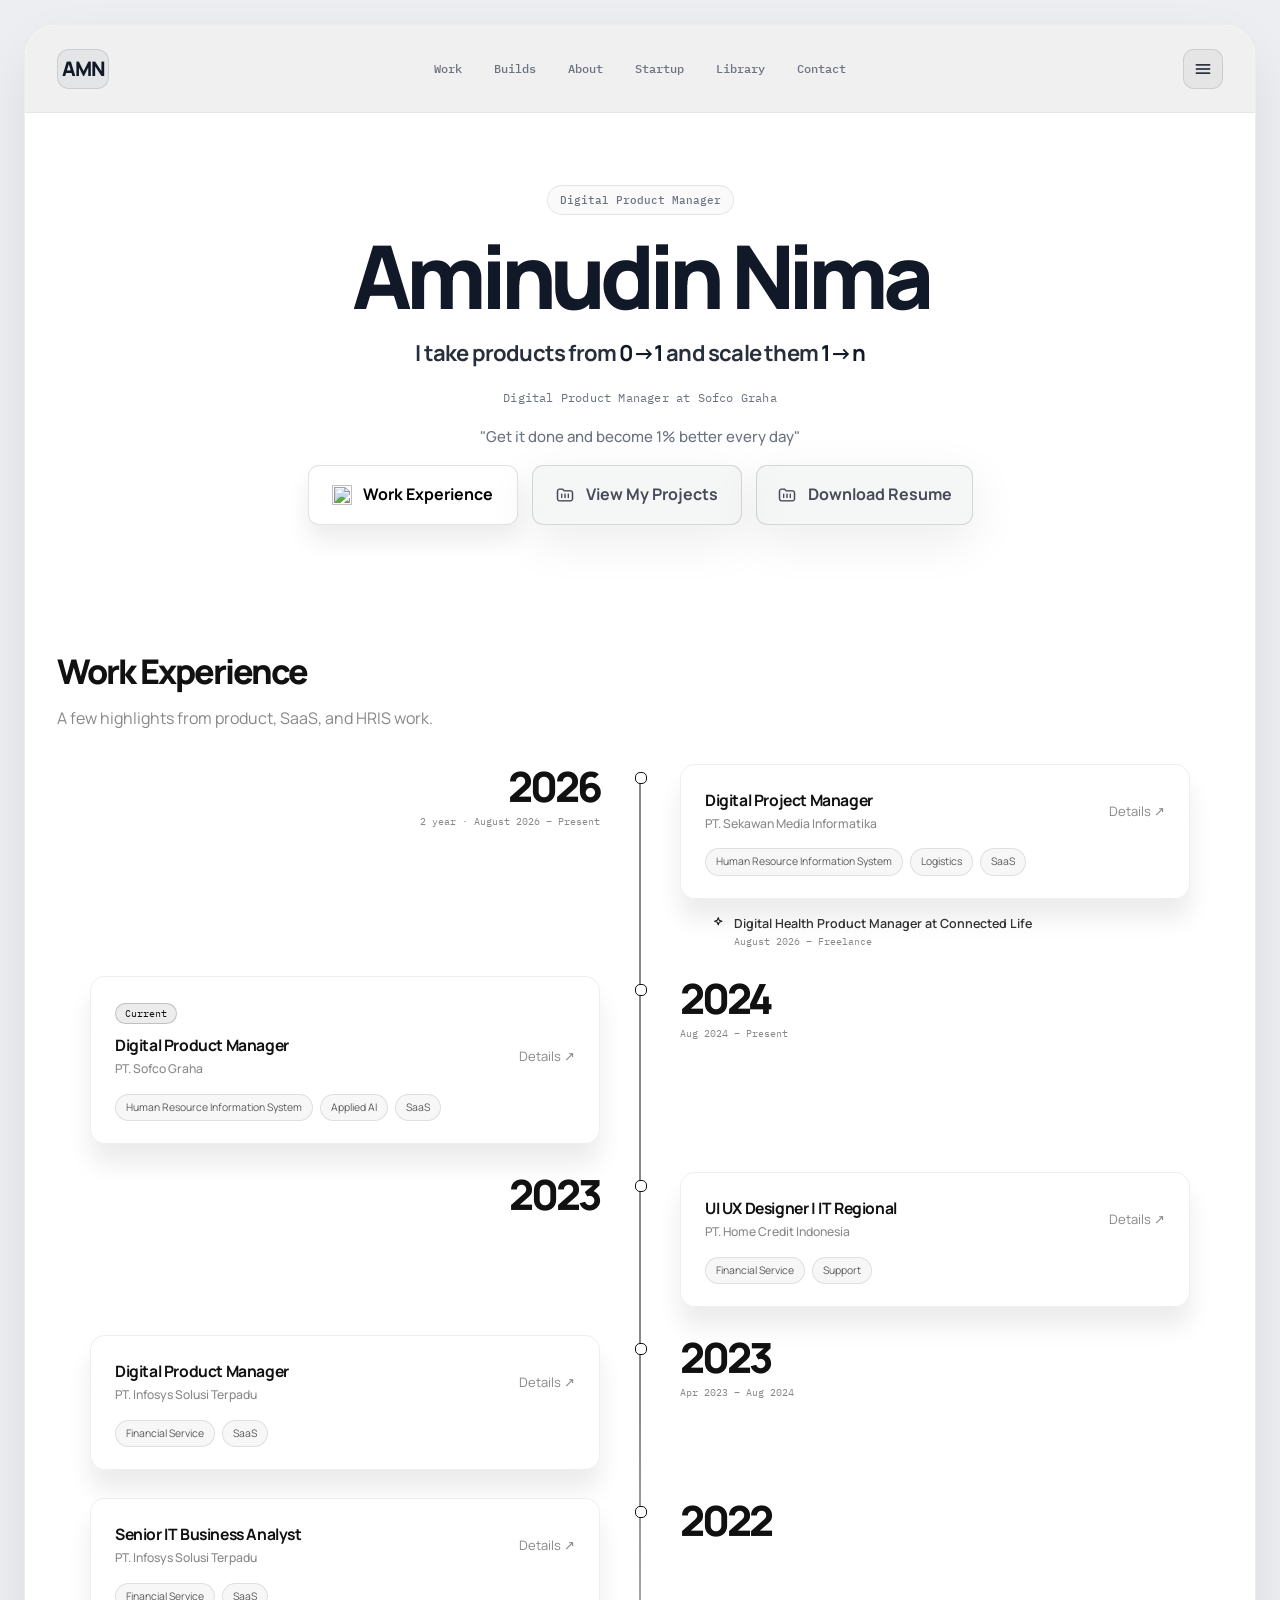
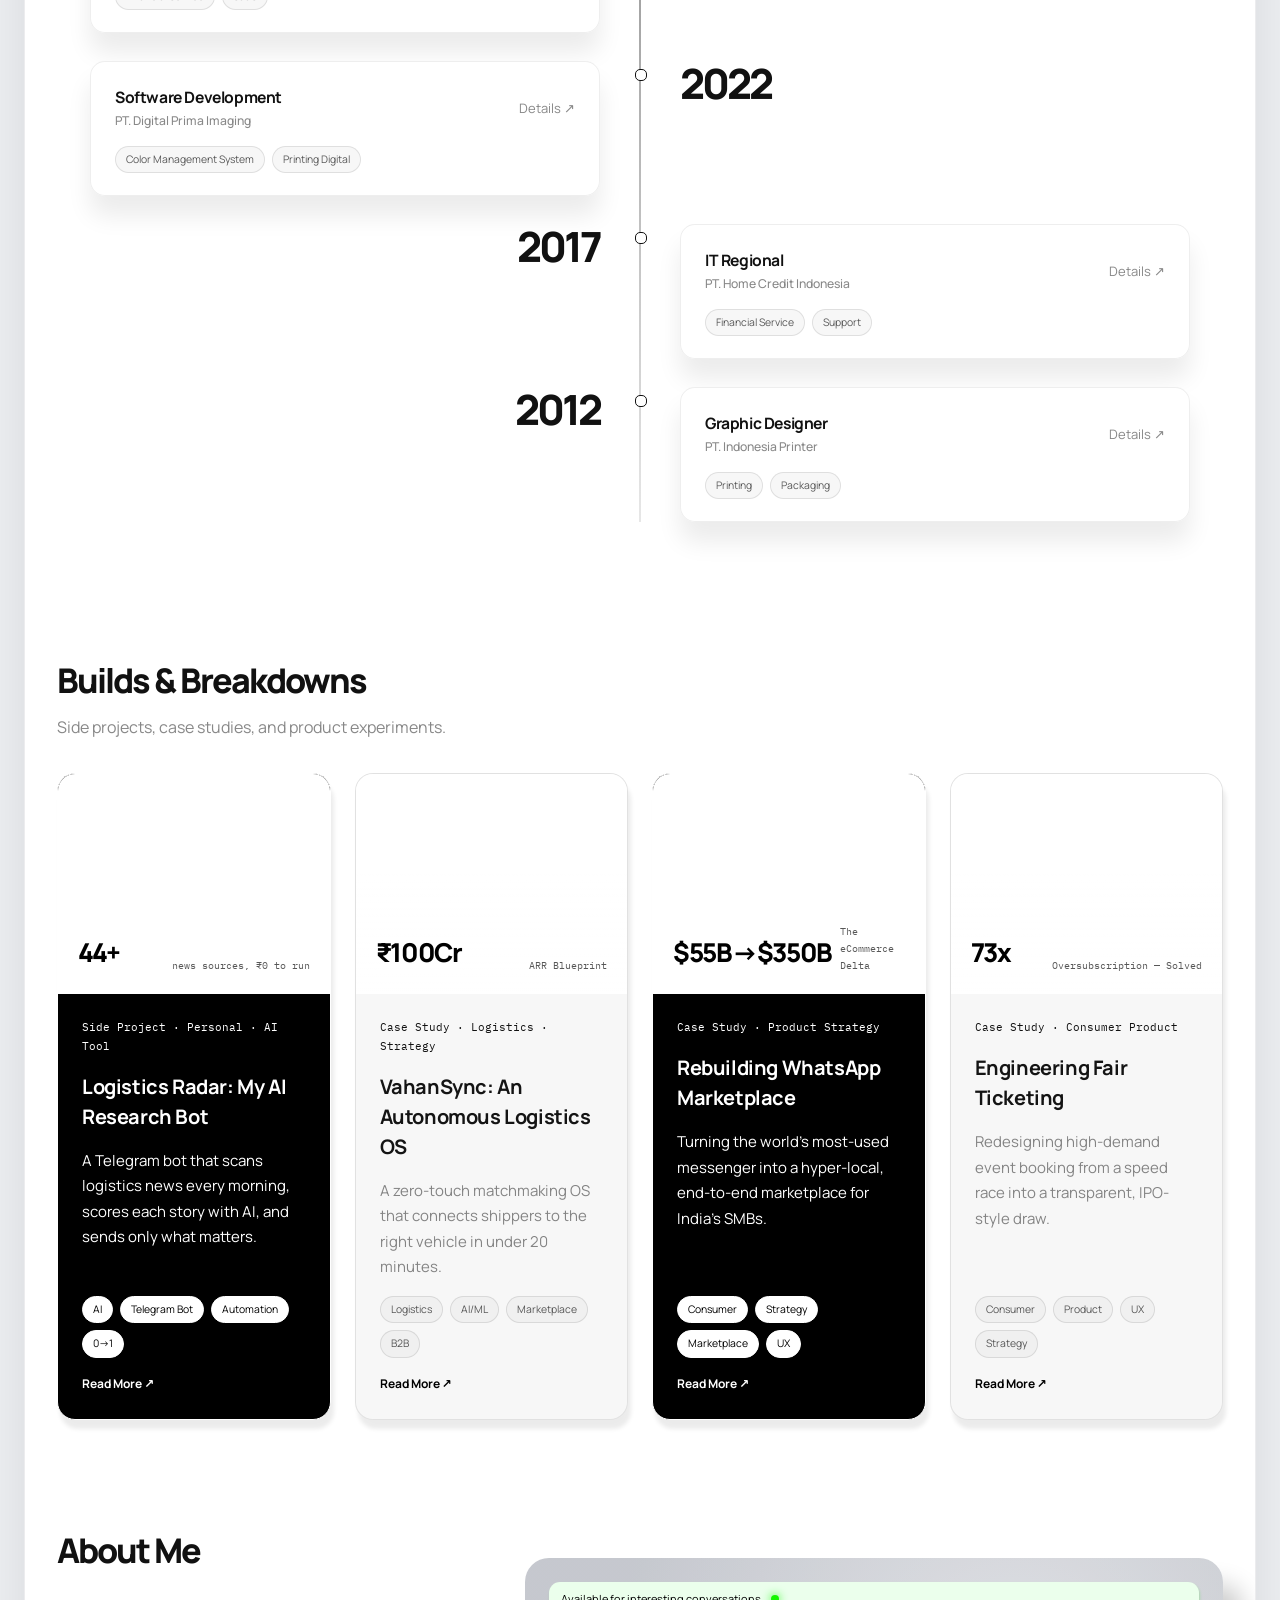
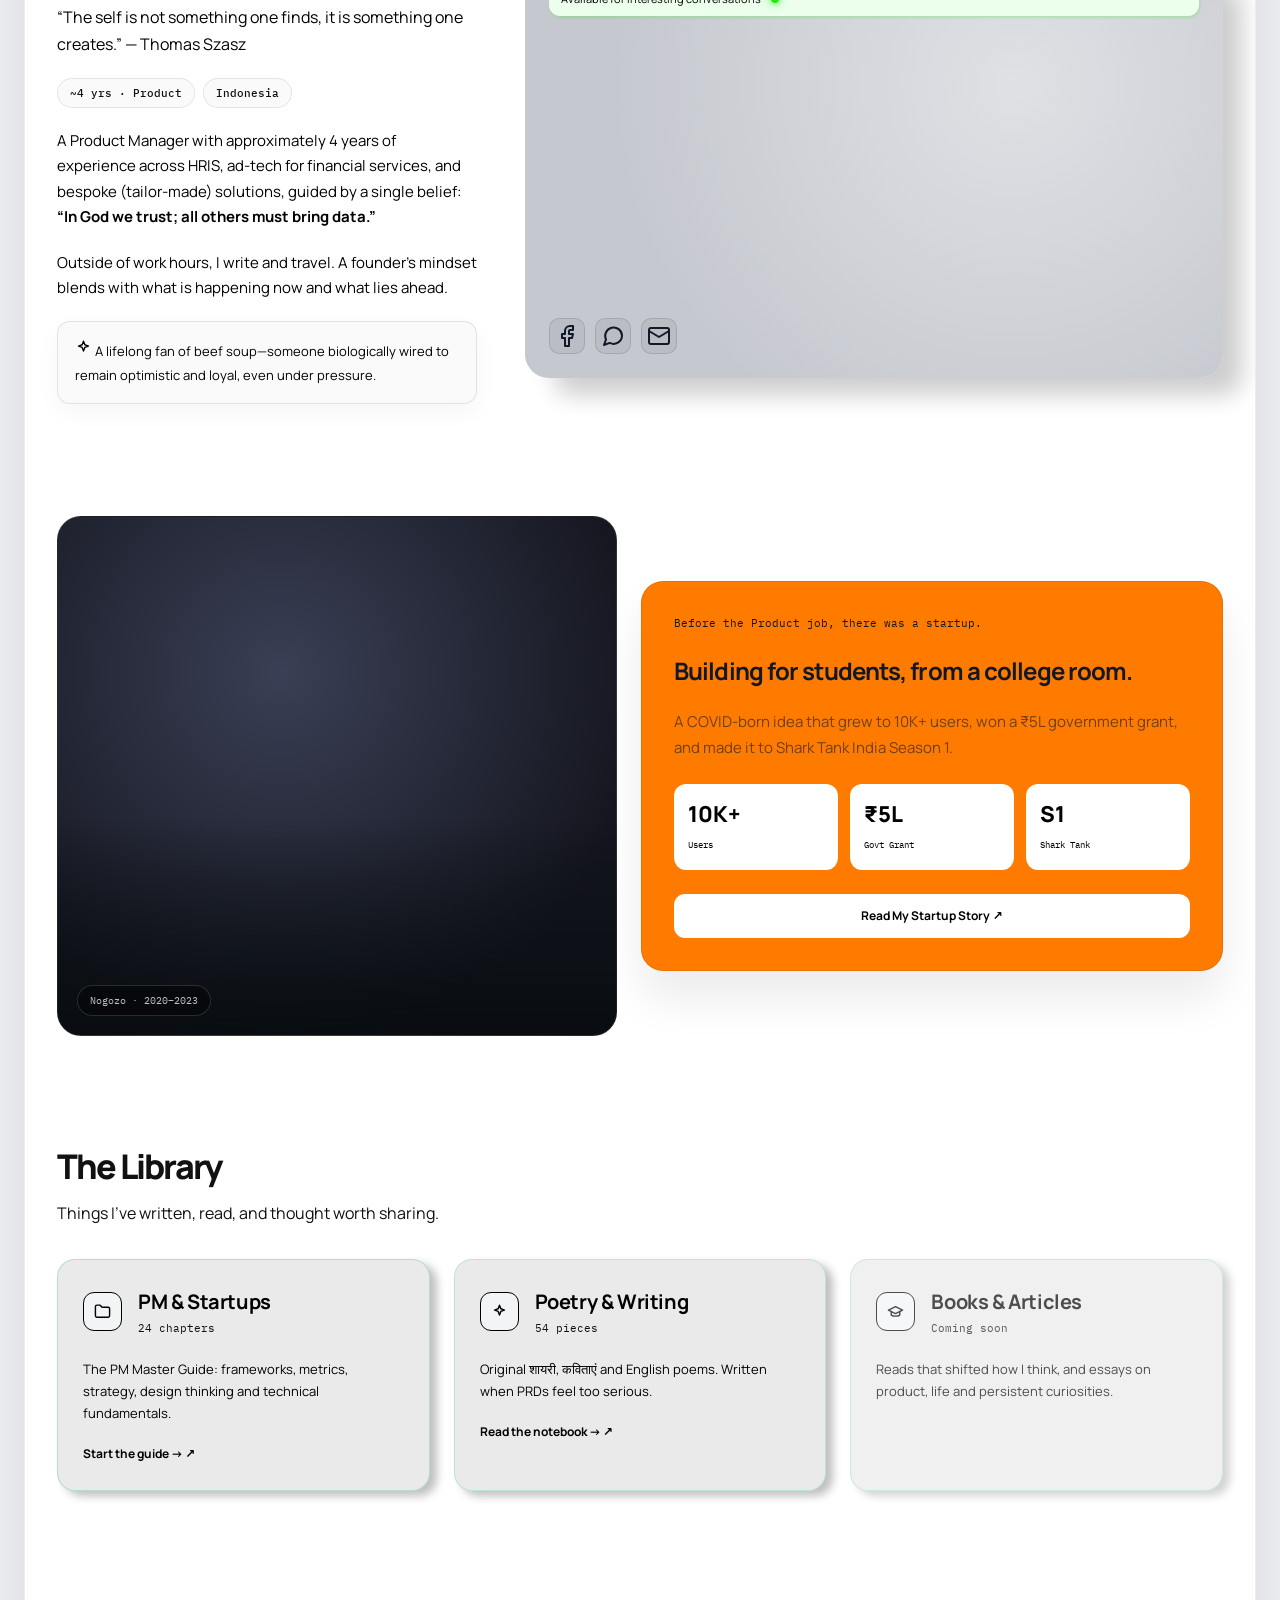
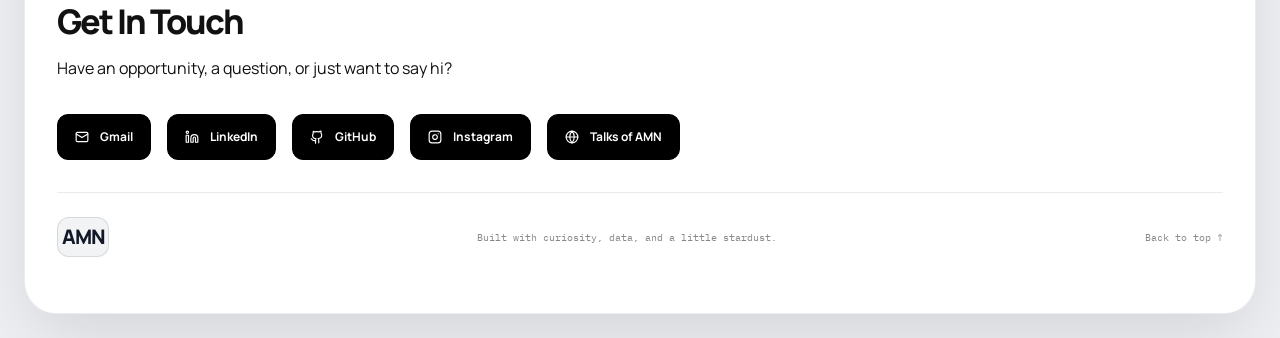
==== index.html @ bb4abf6a "Add files via upload" ====
<!DOCTYPE html>
<html lang="en">
<head>
<meta charset="utf-8">
<meta name="viewport" content="width=device-width, initial-scale=1">
<title>Aminudin Nima — Digital Product Manager</title>
<meta name="description" content="Portfolio Aminudin Nima, Digital Product Manager di PT. Sofco Graha.">
<link rel="preconnect" href="https://fonts.googleapis.com">
<link rel="preconnect" href="https://fonts.gstatic.com" crossorigin>
<link href="https://fonts.googleapis.com/css2?family=IBM+Plex+Mono:wght@400;500&family=Manrope:wght@400;500;600;700;800&display=swap" rel="stylesheet">
<link rel="stylesheet" href="styles.css">
</head>
<body>
<div class="shell">
  <header class="header">
    <a href="#top" class="logo">AMN</a>
    <nav id="nav" class="nav">
      <a href="#work">Work</a><a href="#builds">Builds</a><a href="#about">About</a>
      <a href="#startup">Startup</a><a href="#library">Library</a><a href="#contact">Contact</a>
    </nav>
    <button class="menu-btn" id="menu" aria-label="Open menu"><img src="assets/icons/menu-actions.png" width="40" height="40" alt=""></button>
  </header>

  <main id="top">
    <section class="hero">
      <span class="pill">Digital Product Manager</span>
      <h1>Aminudin <em>Nima</em></h1>
      <p class="tagline">I take products from <em>0→1</em> and scale them <em>1→n</em></p>
      <p class="mono muted">Digital Product Manager at Sofco Graha</p>
      <p class="quote">"Get it done and become 1% better every day"</p>
      <div class="actions">
        <a class="btn primary" href="#work"><img class="btn-icon" src="assets/icons/briefcase.png" width="20" height="20" alt="">Work Experience</a>
        <a class="btn" href="#builds"><img class="btn-icon" src="assets/icons/folder.png" width="20" height="20" alt="">View My Projects</a>
        <a class="btn" href="https://drive.google.com/file/d/1Y8IbbH2H_SPpJ2m2nGuzqyRIsZ2kQb0t/view?usp=drive_link" download><img class="btn-icon" src="assets/icons/folder.png" width="20" height="20" alt="">Download Resume</a>
      </div>
    </section>

    <section id="work" class="section">
      <div class="heading"><h2>Work Experience</h2><p>A few highlights from product, SaaS, and HRIS work.</p></div>
      <div class="timeline" id="timeline"></div>
    </section>

    <section id="builds" class="section">
      <div class="heading"><h2>Builds &amp; Breakdowns</h2><p>Side projects, case studies, and product experiments.</p></div>
      <div class="grid builds" id="builds-grid"></div>
    </section>

    <section id="about" class="section about">
      <div class="about-copy">
        <h2 class="grad">About Me</h2>
        <p class="lead">“The self is not something one finds, it is something one creates.” — Thomas Szasz</p>
        <div class="chips"><span class="pill">~4 yrs · Product</span><span class="pill">Indonesia</span></div>
        <p>A Product Manager with approximately 4 years of experience across HRIS, ad-tech for financial services, and bespoke (tailor-made) solutions, guided by a single belief: <b>“In God we trust; all others must bring data.”</b></p>
        <p>Outside of work hours, I write and travel. A founder’s mindset blends with what is happening now and what lies ahead.</p>
        <div class="note"><i data-icon="spark"></i> A lifelong fan of beef soup—someone biologically wired to remain optimistic and loyal, even under pressure.</div>
      </div>
      <div class="about-visual">
        <span class="status">Available for interesting conversations <i class="dot"></i></span>
        <div class="soc"><span><i data-icon="facebook"></i></span><span><i data-icon="chat"></i></span><span><i data-icon="mail"></i></span></div>
      </div>
    </section>

    <section id="startup" class="section startup">
      <div class="startup-img"><span class="tag">Nogozo · 2020–2023</span></div>
      <div class="startup-card">
        <p class="mono green">Before the Product job, there was a startup.</p>
        <h3>Building for students, from a college room.</h3>
        <p class="muted">A COVID-born idea that grew to 10K+ users, won a ₹5L government grant, and made it to Shark Tank India Season 1.</p>
        <div class="stats"><div><b>10K+</b><span>Users</span></div><div><b>₹5L</b><span>Govt Grant</span></div><div><b>S1</b><span>Shark Tank</span></div></div>
        <a class="btn green-btn" href="#">Read My Startup Story ↗</a>
      </div>
    </section>

    <section id="library" class="section">
      <div class="heading"><h2>The Library</h2><p>Things I've written, read, and thought worth sharing.</p></div>
      <div class="grid library" id="library-grid"></div>
    </section>

    <section id="contact" class="section">
      <div class="heading"><h2>Get In Touch</h2><p>Have an opportunity, a question, or just want to say hi?</p></div>
      <div class="links" id="contact-links"></div>
      <footer class="footer">
        <span class="logo small">AMN</span>
        <span class="mono muted">Built with curiosity, data, and a little stardust.</span>
        <a class="mono muted" href="#top">Back to top ↑</a>
      </footer>
    </section>
  </main>
</div>
<script src="data.js"></script>
<script src="main.js"></script>
</body>
</html>
---- styles.css ----
:root{--bg:#eceef1;--panel:#ffffff;--line:rgba(17,24,39,.09);--text:#111827;--text2:#111;--muted:rgba(17,17,17,.5);--mono:'IBM Plex Mono',monospace}
*{box-sizing:border-box;margin:0}
html{scroll-behavior:smooth}
body{background:var(--bg);color:var(--text);font:400 15px/1.7 'Manrope',system-ui,sans-serif;padding:24px}
a{color:inherit;text-decoration:none}
em{font-style:normal;color:inherit}
.shell{max-width:1392px;margin:auto;background:var(--panel);border:1px solid rgba(17,24,39,.08);border-radius:32px;box-shadow:0 24px 64px -12px rgba(10,10,20,.12);overflow:hidden}
.mono{font-family:var(--mono);font-size:12px}.muted{color:var(--muted)}.small{font-size:13px}.violet{color:var(--text2);font-size:11px}.green{color:var(--text2);font-size:11px}
.header{position:sticky;top:0;z-index:10;display:grid;grid-template-columns:1fr auto 1fr;align-items:center;height:88px;padding:0 32px;background:rgba(240,240,240,.94);backdrop-filter:blur(18px);border-bottom:1px solid #e5e7eb}
.logo{display:grid;place-items:center;width:52px;height:40px;border:1px solid rgba(17,24,39,.12);border-radius:12px;background:rgba(17,24,39,.05);color:#111827;font-weight:800;font-size:20px;letter-spacing:-1px}
.logo.small{width:52px}
.nav{display:flex;gap:32px;font:500 12px var(--mono);color:#6b7280}
.nav a:hover{color:var(--text)}
.menu-btn{display:grid;place-items:center;justify-self:end;padding:0;width:40px;height:40px;border:none;background:none;color:var(--text);font-size:18px;cursor:pointer}
.menu-btn img{width:40px;height:40px;display:block}
.btn-icon{width:20px;height:20px;flex:none}
.section{padding:56px 32px}
.heading{margin-bottom:32px}
h2{font-size:34px;line-height:36px;font-weight:800;letter-spacing:-2px;margin-bottom:16px;color:#111;width:fit-content}
.heading p{font-size:16px;color:var(--muted)}
.about .heading p,#about .heading p,.about-copy p,#library .heading p,#contact .heading p{color:#111}
.pill{display:inline-block;padding:7px 12px;border:1px solid rgba(17,24,39,.09);border-radius:999px;background:rgba(17,24,39,.02);font:500 11px var(--mono);color:#6b7280}
.chips .pill{color:#111;border-color:rgba(0,0,0,.09);background:rgba(0,0,0,.02)}
.hero{display:flex;flex-direction:column;align-items:center;text-align:center;gap:16px;padding:72px 32px}
h1{font-size:clamp(48px,8vw,88px);line-height:1;font-weight:800;letter-spacing:-.07em;color:#111827}
.tagline{font-size:22px;font-weight:700;letter-spacing:-.8px;color:rgba(17,24,39,.9)}
.tagline em{color:#111827}
.hero .mono.muted{color:#6b7280;letter-spacing:.2px}
.quote{color:#6b7280;font-weight:500;line-height:24px}
.actions,.links{display:flex;flex-wrap:wrap;gap:14px;justify-content:center}
.links{justify-content:flex-start;gap:16px}
.btn{display:inline-flex;align-items:center;justify-content:center;gap:11px;min-width:210px;height:60px;padding:0 20px;border:1px solid rgba(17,24,39,.14);border-radius:11px;background:rgba(17,24,39,.04);backdrop-filter:blur(10px);font-weight:700;font-size:16px;color:rgba(17,24,39,.77);transition:.2s;box-shadow:0 15px 50px rgba(0,0,0,.08)}
.btn:hover{border-color:rgba(17,24,39,.3);transform:translateY(-2px)}
.btn.primary{background:#fff;backdrop-filter:none;border-color:rgba(17,24,39,.12);color:#000;font-weight:700;box-shadow:0 15px 25px rgba(0,0,0,.08)}
.links .btn{min-width:0;height:auto;padding:12px 17px;font-size:12px;background:#000;backdrop-filter:none;border:1px solid #000;color:#fff;box-shadow:none}
.links .btn:hover{border-color:#fff}
.card{position:relative;border:0.667px solid rgba(17,17,17,.07);border-radius:15px;background:rgba(255,255,255,.9);backdrop-filter:blur(12px);padding:22px 24px;box-shadow:0 20px 25px rgba(0,0,0,.08)}
.card h3{font-size:15.68px;font-weight:700;letter-spacing:-.4px;color:#111}
.row{display:flex;justify-content:space-between;align-items:center;gap:12px}
.company{color:rgba(17,17,17,.5);font-size:12.16px;font-weight:500}
.badge{display:inline-block;margin-bottom:8px;padding:3px 9px;border:0.667px solid rgba(17,17,17,.2);border-radius:999px;background:rgba(17,17,17,.08);color:#111;font:400 10.08px var(--mono)}
.tags{display:flex;flex-wrap:wrap;gap:7px;margin-top:14px}
.tag{padding:4px 10px;border:0.667px solid rgba(17,17,17,.1);border-radius:999px;background:rgba(17,17,17,.03);font-size:10.4px;color:rgba(17,17,17,.69)}
/* timeline */
.timeline{position:relative;max-width:1100px;margin:0 auto}
.timeline::before{content:"";position:absolute;left:50%;top:8px;bottom:0;width:2px;margin-left:-1px;background:linear-gradient(rgba(17,17,17,.5) 45%,rgba(17,17,17,.1))}
.tl-item{position:relative;display:grid;grid-template-columns:1fr 1fr;align-items:start;margin-bottom:28px}
.tl-item::after{content:"";position:absolute;top:8px;left:50%;margin-left:-5px;width:10px;height:10px;border:0.667px solid #111;border-radius:5px;background:#fff}
.tl-item.left .tl-body{grid-column:1;grid-row:1;margin-right:40px}
.tl-item.left .tl-year{grid-column:2;grid-row:1;padding-left:40px}
.tl-item.right .tl-body{grid-column:2;grid-row:1;margin-left:40px}
.tl-item.right .tl-year{grid-column:1;grid-row:1;padding-right:40px;text-align:right}
.tl-year{font-size:41.6px;line-height:1.1;font-weight:800;letter-spacing:-2.9px;color:#111}
.tl-year small{display:block;margin-top:4px;letter-spacing:0;font:400 10.4px var(--mono);color:rgba(17,17,17,.5)}
.extra{display:flex;gap:9px;margin:14px 0 0 32px;font-size:12.5px;font-weight:600;color:rgba(17,17,17,.85)}
.extra svg{width:14px;height:14px;margin-top:3px;color:#111;flex:none}
.extra small{display:block;font:400 10.4px var(--mono);color:rgba(17,17,17,.5)}
/* grids */
.grid{display:grid;gap:24px}
.builds{grid-template-columns:repeat(4,1fr)}
.library{grid-template-columns:repeat(3,1fr)}
.build{padding:0;overflow:hidden;border-radius:18px;display:flex;flex-direction:column;transition:.2s;background:rgba(0,0,0,.03);border:1px solid rgba(0,0,0,.09);box-shadow:3px 9px 4px rgba(0,0,0,.08)}
.build:hover,.lib:hover{border-color:rgba(0,0,0,.3);transform:translateY(-3px)}
.build-img{height:220px;display:flex;align-items:flex-end;justify-content:space-between;gap:8px;padding:20px;background:linear-gradient(180deg,rgba(255,255,255,0) 45%,rgba(255,255,255,.88)),#fff}
.build-img b{font-size:26px;font-weight:800;letter-spacing:-1.3px;color:#000}
.build-img span{font-size:10px;color:rgba(0,0,0,.66)}
.build-body{display:flex;flex-direction:column;gap:16px;padding:24px;flex:1}
.build-body h3{font-size:20px;line-height:30px;color:rgba(0,0,0,.92)}
.build-body .tags{margin-top:auto}
.more{color:#000;font-weight:700;font-size:12px}
.build:nth-child(odd){background:#000;border:1px solid #fff}
.build:nth-child(odd) .build-body h3{color:#fff}
.build:nth-child(odd) .mono.muted,.build:nth-child(odd) p.muted{color:#fff}
.build:nth-child(odd) .mono.violet{color:#fff}
.build:nth-child(odd) .build-body .tag{background:#fff;border-color:#fff;color:#000}
.build:nth-child(odd) .build-body .more{color:#fff}
.lib{display:flex;flex-direction:column;gap:20px;padding:25px;border-radius:18px;transition:.2s;background:#eaeaea;box-shadow:7px 5px 8.55px rgba(0,0,0,.25)}
.lib.soon{opacity:.7}
.lib-head{display:flex;gap:16px;align-items:center}
.lib h3{font-size:20px;color:#000}
.lib p.small{color:#000}
.ico{display:grid;place-items:center;width:39px;height:39px;border:1px solid #000;border-radius:11px;background:#f3f4f6}
/* about + startup */
.about,.startup{display:flex;gap:48px;align-items:center}
.about-copy{display:flex;flex-direction:column;gap:20px;flex:0 0 420px}
.lead{font-size:16px;color:#000}
.chips{display:flex;gap:8px}
.about-copy p{color:#000}
.about-copy b{color:#000}
.note{padding:17px;border:1px solid rgba(0,0,0,.1);border-radius:13px;background:rgba(0,0,0,.02);box-shadow:0 8px 24px rgba(0,0,0,.04);font-size:13px;color:#000}
.about-visual{flex:1;height:420px;border-radius:24px;padding:24px;box-shadow:24px 22px 25px -5px rgba(0,0,0,.2);position:relative;background:linear-gradient(rgba(255,255,255,.18),rgba(255,255,255,.18)),url(assets/about.jpg) center/cover,radial-gradient(circle at 70% 30%,#d8dadf,#b9bcc4 70%) center/cover}
.status{display:inline-flex;align-items:center;gap:10px;padding:8px 12px;border-radius:11px;background:#ebffec;color:#000;font-size:11px;box-shadow:1px 2px 2.5px rgba(20,245,0,.2)}
.dot{width:8px;height:8px;border-radius:4px;background:#14f500;box-shadow:0 0 10px #14f500}
.startup{gap:24px}
.startup-img{position:relative;flex:0 0 560px;height:520px;border:1px solid rgba(255,255,255,.07);border-radius:24px;background:linear-gradient(180deg,transparent 58%,rgba(7,12,15,.88)),url(assets/startup.jpg) center/cover,radial-gradient(circle at 40% 30%,#3a3f55,#14151e 75%) center/cover}
.tag{white-space:nowrap}
.startup-img .tag{position:absolute;left:19px;bottom:19px;padding:8px 12px;background:rgba(0,0,0,.38);backdrop-filter:blur(10px);border:1px solid rgba(255,255,255,.14);color:rgba(255,255,255,.74);font:400 10px var(--mono)}
.startup-card{flex:1;display:flex;flex-direction:column;gap:24px;padding:32px;border:1px solid rgba(17,24,39,.1);border-radius:22px;background:#ff7b00;color:#111827;box-shadow:0 28px 45px rgba(0,0,0,.08)}
.startup-card h3{font-size:24px;line-height:29px;letter-spacing:-.9px;color:#111827}
.startup-card .mono.green{color:#111827;font-size:11px}
.startup-card .muted{color:rgba(17,24,39,.6)}
.stats{display:flex;gap:12px}
.stats div{flex:1;padding:14px;border-radius:12px;background:#fff}
.stats b{display:block;font-size:22px;line-height:32px;font-weight:800;color:#000}
.stats span{font:400 9px var(--mono);color:#000}
.green-btn{min-width:0;height:auto;padding:12px 17px;font-size:12px;color:#000;border:none;background:#fff;align-self:stretch;box-shadow:none}
.green-btn:hover{border-color:transparent;transform:none}
.footer{display:flex;justify-content:space-between;align-items:center;gap:16px;margin-top:32px;padding-top:24px;border-top:1px solid var(--line)}
.footer .mono{font-size:10px}
/* responsive */
@media(max-width:1100px){.builds{grid-template-columns:repeat(2,1fr)}.about,.startup{flex-direction:column;align-items:stretch}.about-copy,.startup-img{flex:none}.startup-img{height:320px}}
@media(max-width:800px){
  body{padding:8px}.shell{border-radius:20px}.header{padding:0 16px}.section,.hero{padding:40px 16px}

  .menu-btn{grid-column:3}
  .nav{display:none;position:absolute;top:88px;left:0;right:0;flex-direction:column;gap:16px;padding:20px 24px;background:var(--panel);border-bottom:1px solid var(--line)}
  .nav.open{display:flex}
  .builds,.library{grid-template-columns:1fr}
  .timeline::before{left:7px;margin:0}
  .tl-item{display:block;padding-left:32px}.tl-item::after{left:2px;margin:0}
  .tl-item .tl-body,.tl-item.left .tl-body,.tl-item.right .tl-body{margin:0}
  .tl-item .tl-year,.tl-item.right .tl-year,.tl-item.left .tl-year{padding:0;text-align:left;margin-bottom:8px}
  .btn{min-width:100%}.footer{flex-direction:column;align-items:flex-start}
}

/* icons */
i[data-icon]{display:inline-grid;place-items:center;font-style:normal}
svg.ic{width:1em;height:1em}
.btn svg.ic{width:20px;height:20px}.menu-btn svg.ic{width:20px;height:20px}.ico svg.ic{width:17px;height:17px;color:#000}
.links .btn svg.ic{width:14px;height:14px}.note svg.ic{display:block;width:17px;height:17px;margin-bottom:8px;color:#000}
.about-visual{display:flex;flex-direction:column;justify-content:space-between}
.soc{display:flex;gap:10px}.soc span{display:grid;place-items:center;width:36px;height:36px;border:1px solid rgba(0,0,0,.12);border-radius:10px;background:rgba(0,0,0,.05)}.soc svg.ic{width:24px;height:24px}
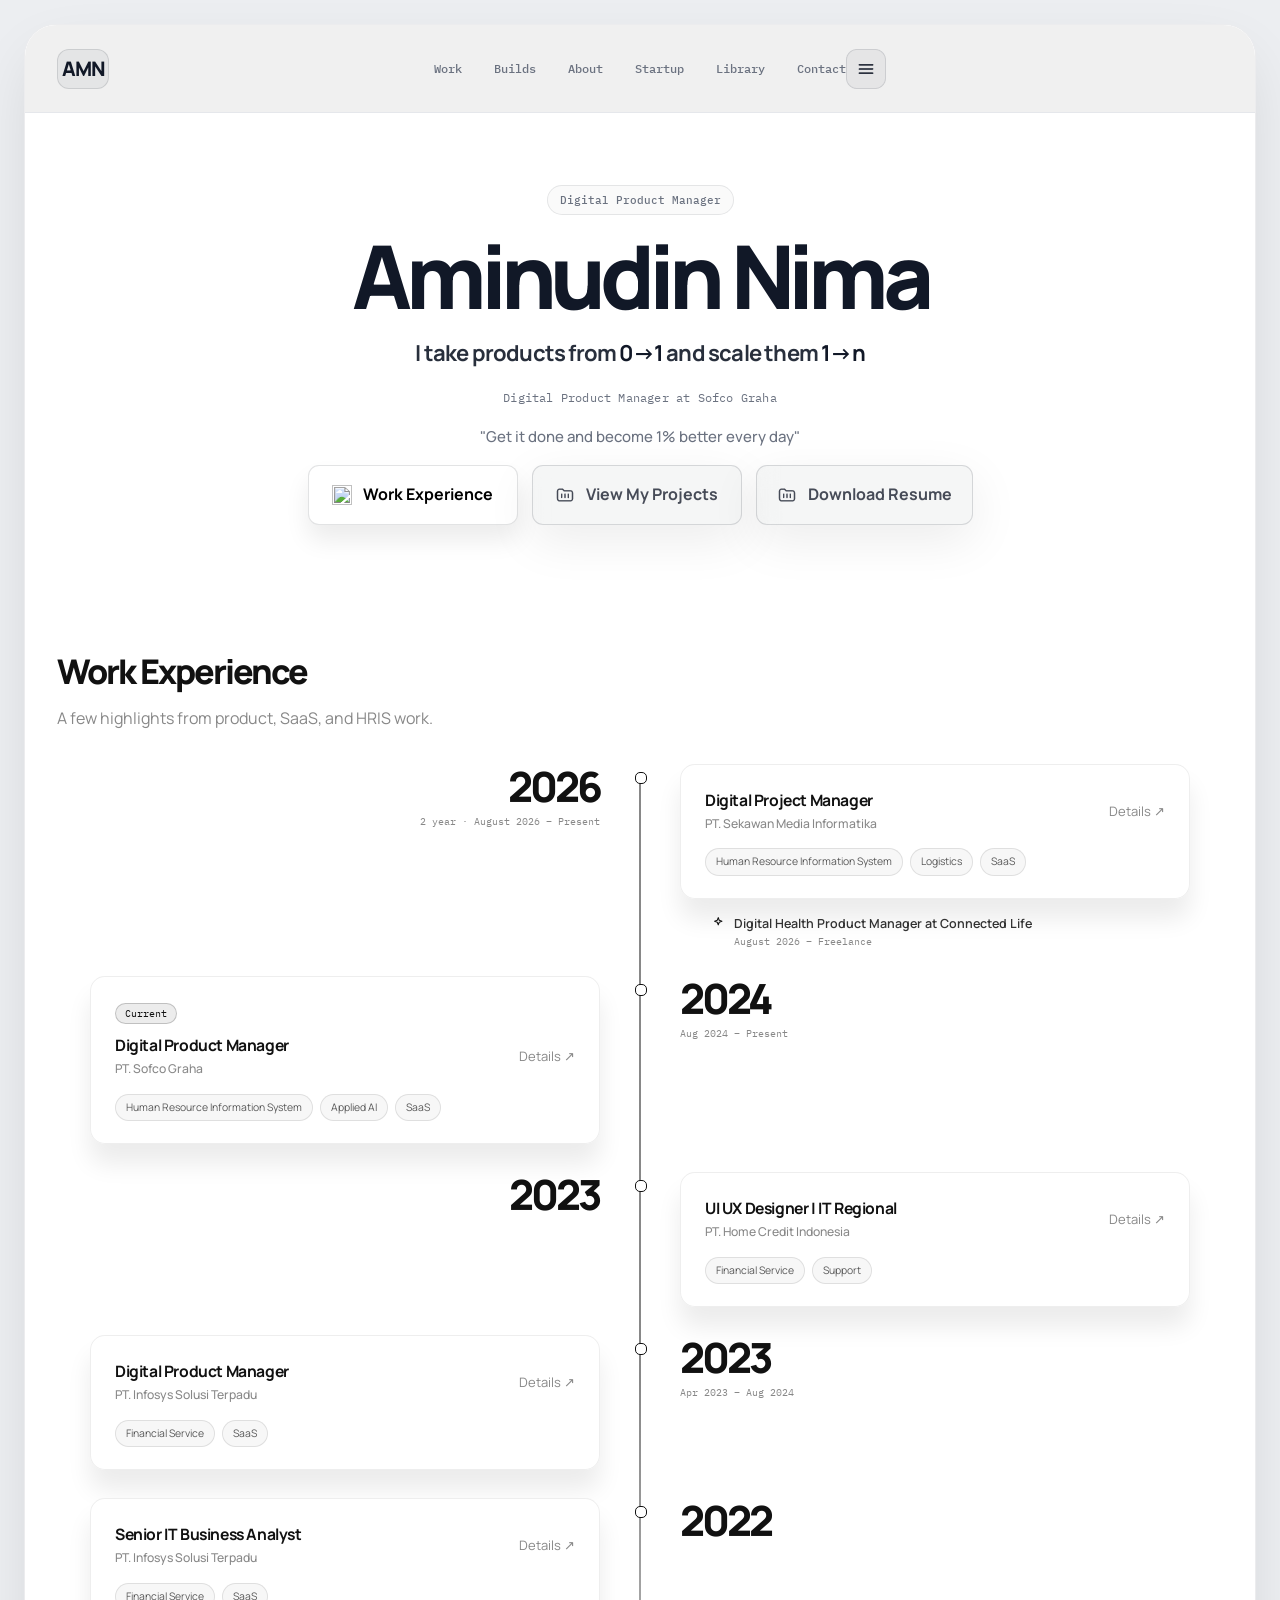
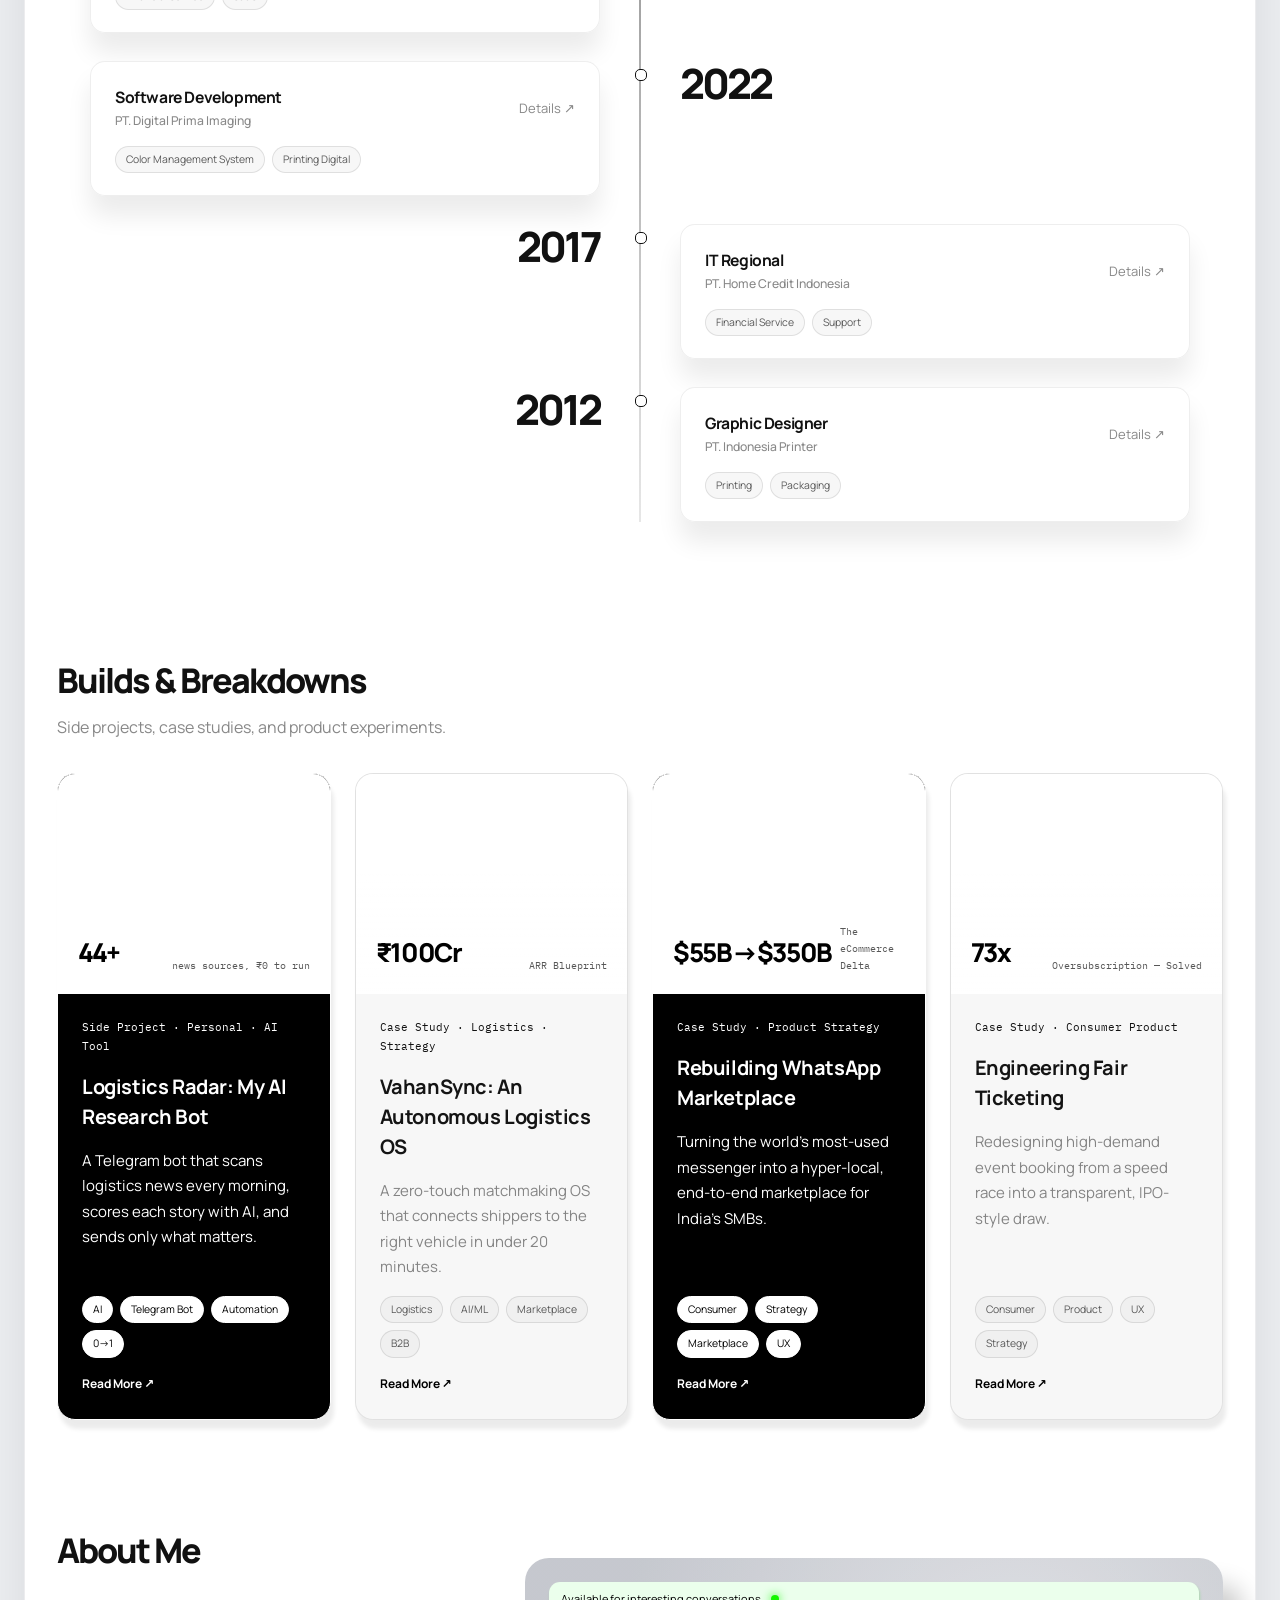
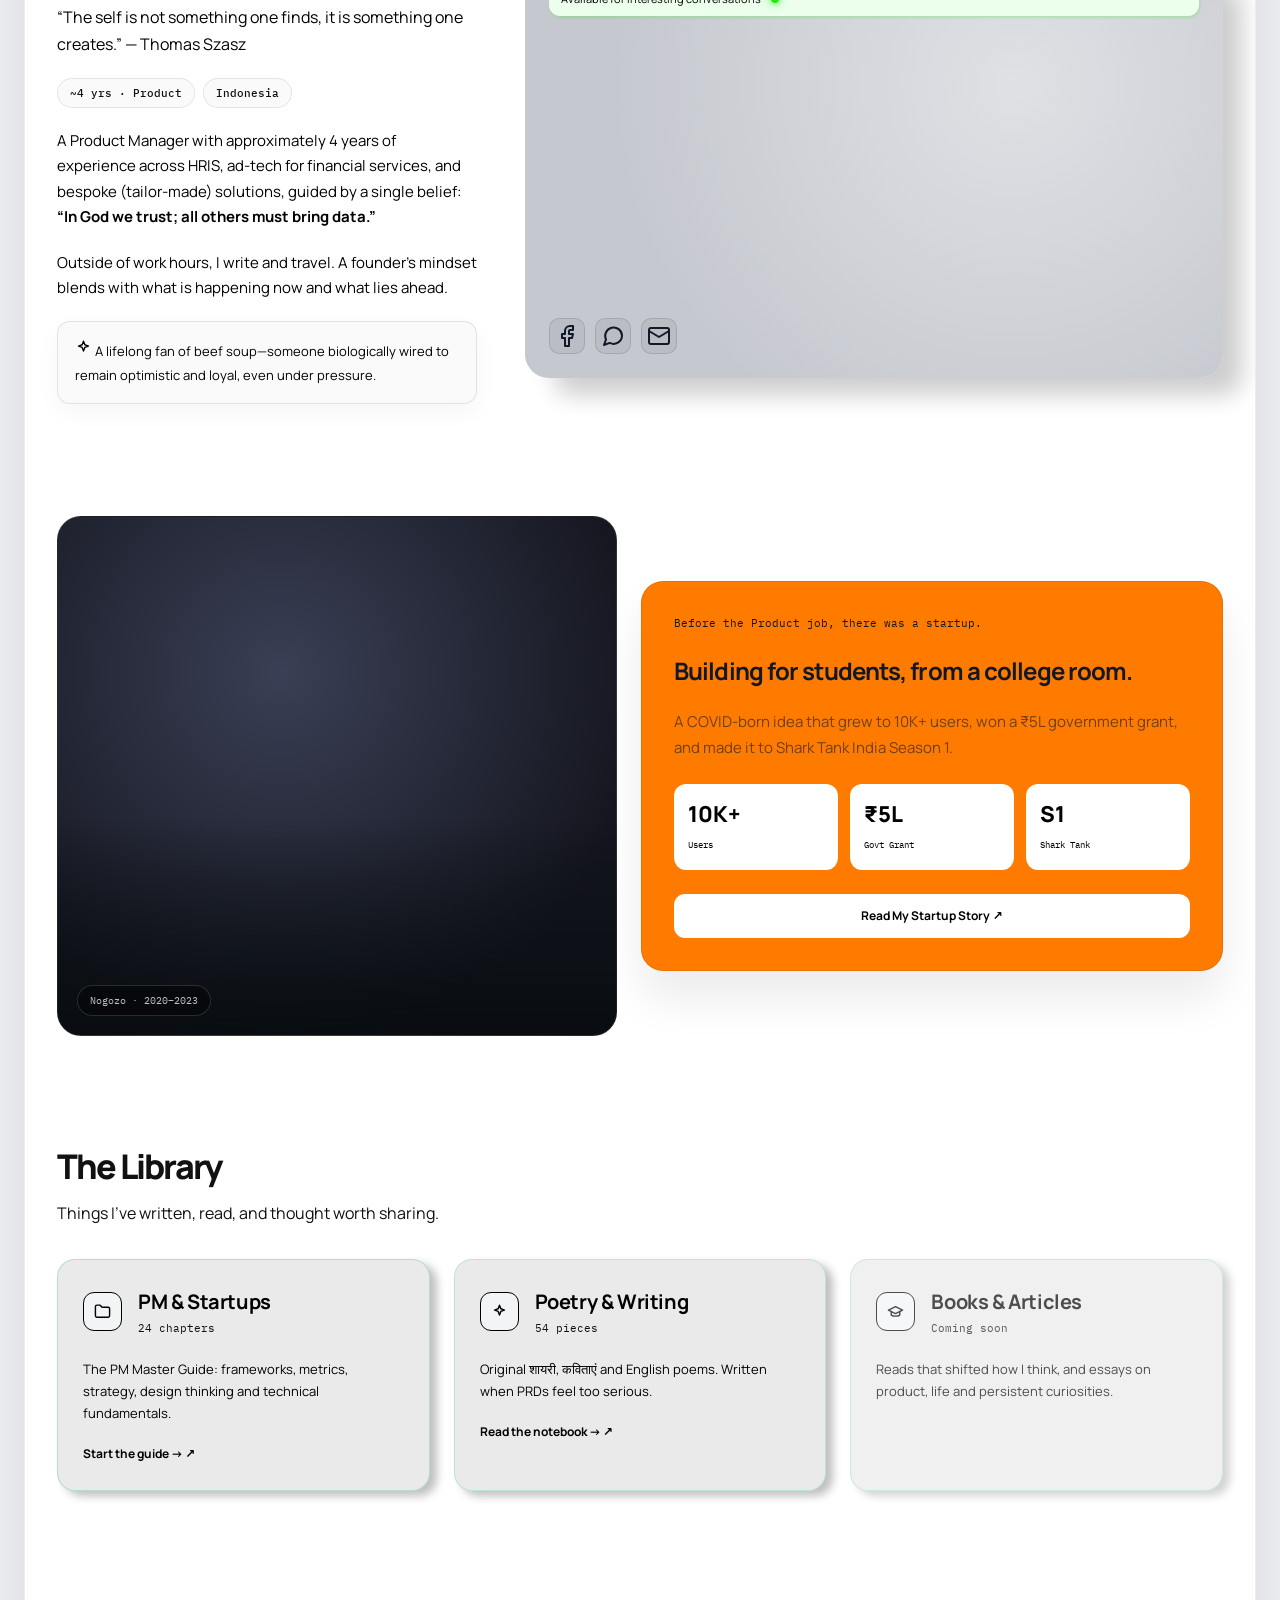
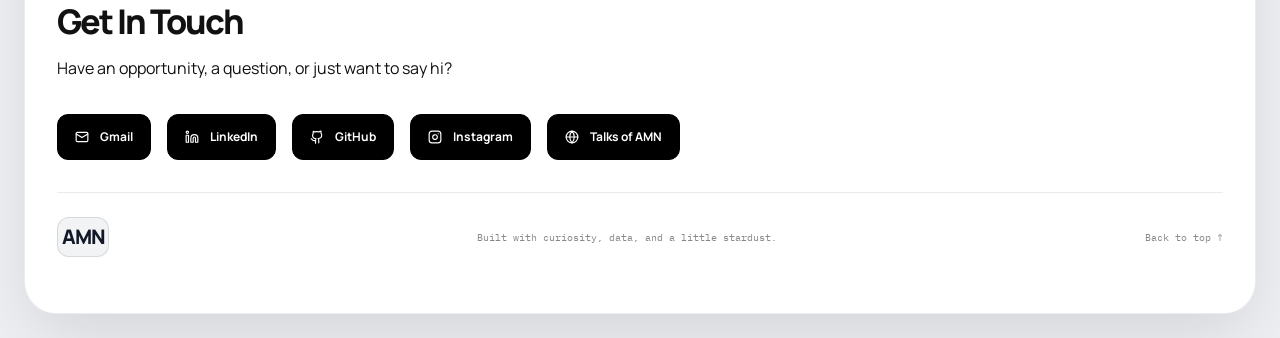
==== commit b6d90da2: "update link CV" ====
--- a/index.html
+++ b/index.html
@@ -31,7 +31,7 @@
       <div class="actions">
         <a class="btn primary" href="#work"><img class="btn-icon" src="assets/icons/briefcase.png" width="20" height="20" alt="">Work Experience</a>
         <a class="btn" href="#builds"><img class="btn-icon" src="assets/icons/folder.png" width="20" height="20" alt="">View My Projects</a>
-        <a class="btn" href="https://drive.google.com/file/d/1Y8IbbH2H_SPpJ2m2nGuzqyRIsZ2kQb0t/view?usp=drive_link" download><img class="btn-icon" src="assets/icons/folder.png" width="20" height="20" alt="">Download Resume</a>
+        <a class="btn" href="https://drive.google.com/file/d/1NIqWyNdmHGpjn7OdsYcTh0k5cvRehnOm/view?usp=sharing" download><img class="btn-icon" src="assets/icons/folder.png" width="20" height="20" alt="">Download Resume</a>
       </div>
     </section>
 
--- a/styles.css
+++ b/styles.css
@@ -11,8 +11,13 @@
 .logo.small{width:52px}
 .nav{display:flex;gap:32px;font:500 12px var(--mono);color:#6b7280}
 .nav a:hover{color:var(--text)}
-.menu-btn{display:grid;place-items:center;justify-self:end;padding:0;width:40px;height:40px;border:none;background:none;color:var(--text);font-size:18px;cursor:pointer}
+.menu-wrap{position:relative;justify-self:end}
+.menu-btn{display:grid;place-items:center;padding:0;width:40px;height:40px;border:none;background:none;color:var(--text);font-size:18px;cursor:pointer}
 .menu-btn img{width:40px;height:40px;display:block}
+.menu-dropdown{position:absolute;top:calc(100% + 10px);right:0;min-width:180px;display:flex;flex-direction:column;gap:2px;padding:8px;background:var(--panel);border:1px solid rgba(17,24,39,.1);border-radius:14px;box-shadow:0 15px 50px rgba(0,0,0,.12);opacity:0;visibility:hidden;transform:translateY(-6px);transition:opacity .18s ease,transform .18s ease,visibility .18s;z-index:50}
+.menu-wrap:hover .menu-dropdown,.menu-wrap:focus-within .menu-dropdown{opacity:1;visibility:visible;transform:translateY(0)}
+.menu-dropdown a{padding:10px 12px;border-radius:9px;font:500 13px var(--mono);color:#6b7280;white-space:nowrap}
+.menu-dropdown a:hover{background:rgba(17,24,39,.05);color:var(--text)}
 .btn-icon{width:20px;height:20px;flex:none}
 .section{padding:56px 32px}
 .heading{margin-bottom:32px}
@@ -112,7 +117,7 @@
 @media(max-width:800px){
   body{padding:8px}.shell{border-radius:20px}.header{padding:0 16px}.section,.hero{padding:40px 16px}
 
-  .menu-btn{grid-column:3}
+  .menu-wrap{grid-column:3}
   .nav{display:none;position:absolute;top:88px;left:0;right:0;flex-direction:column;gap:16px;padding:20px 24px;background:var(--panel);border-bottom:1px solid var(--line)}
   .nav.open{display:flex}
   .builds,.library{grid-template-columns:1fr}
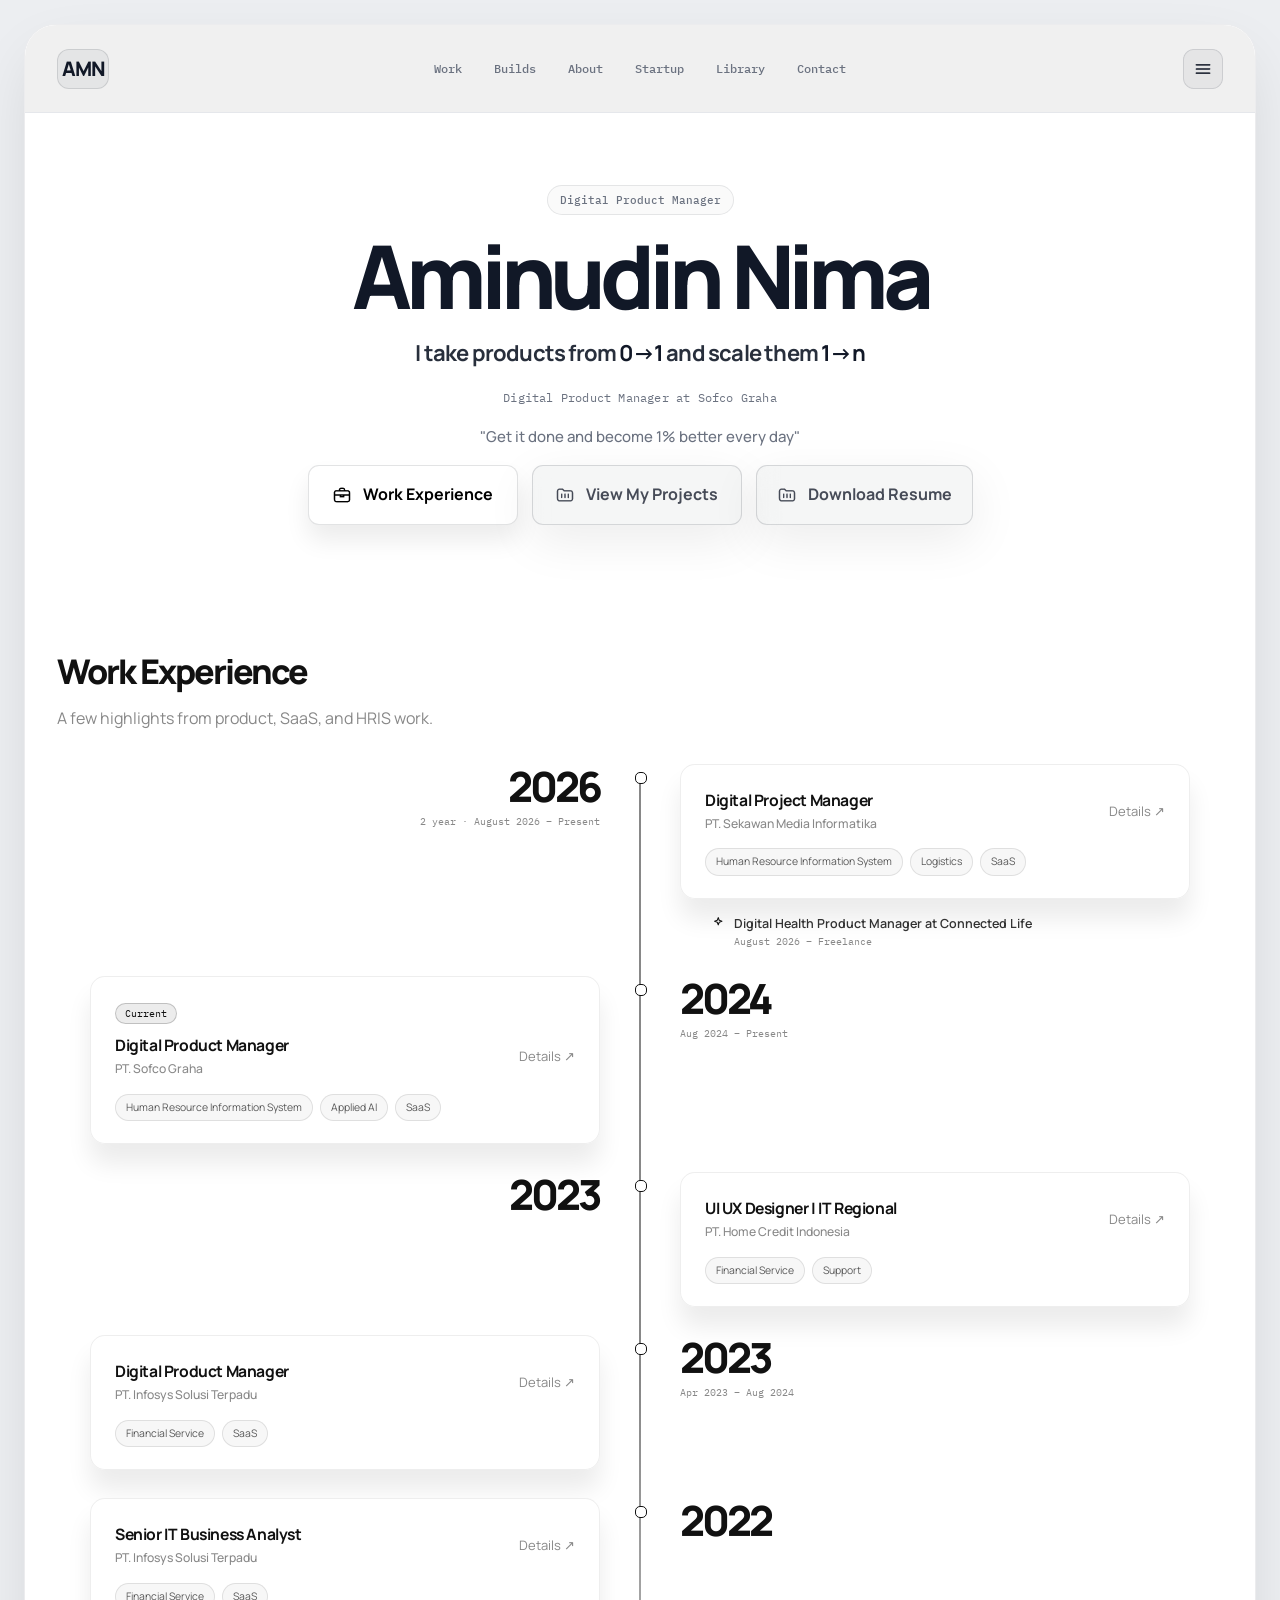
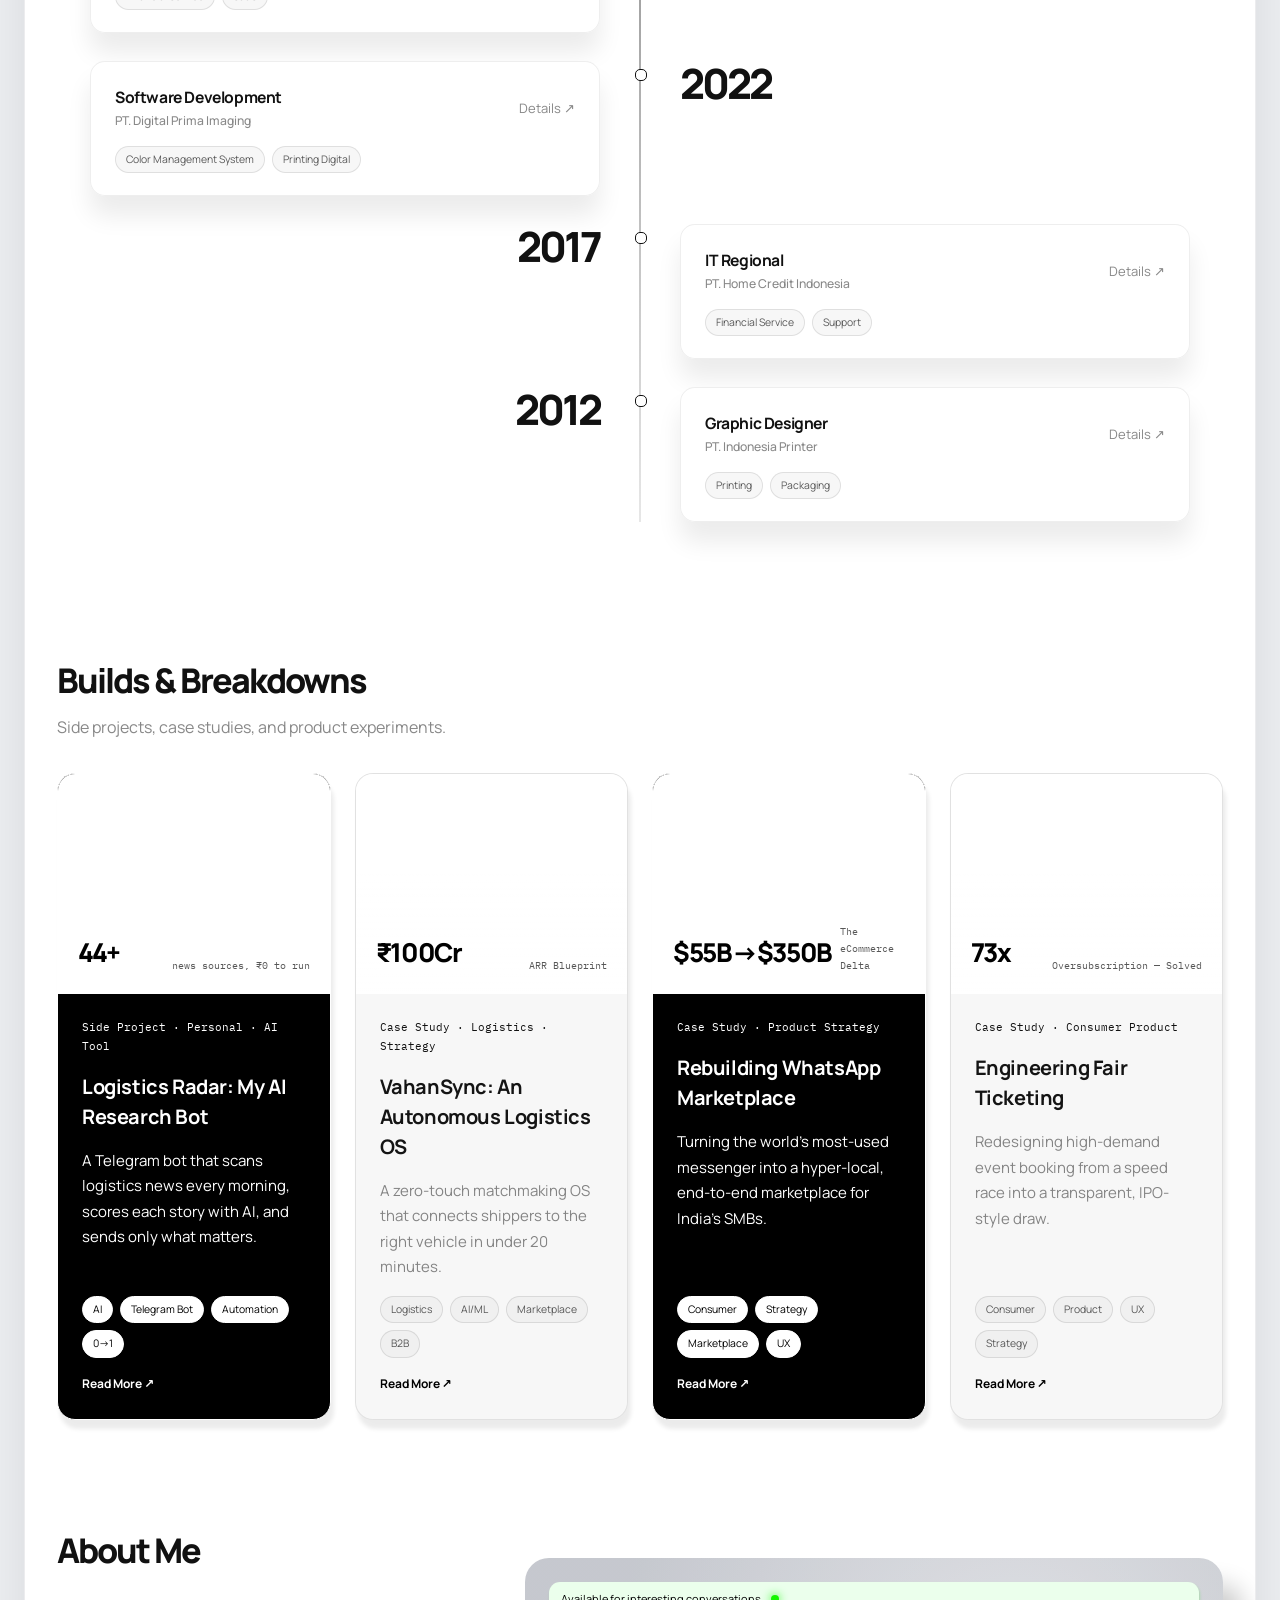
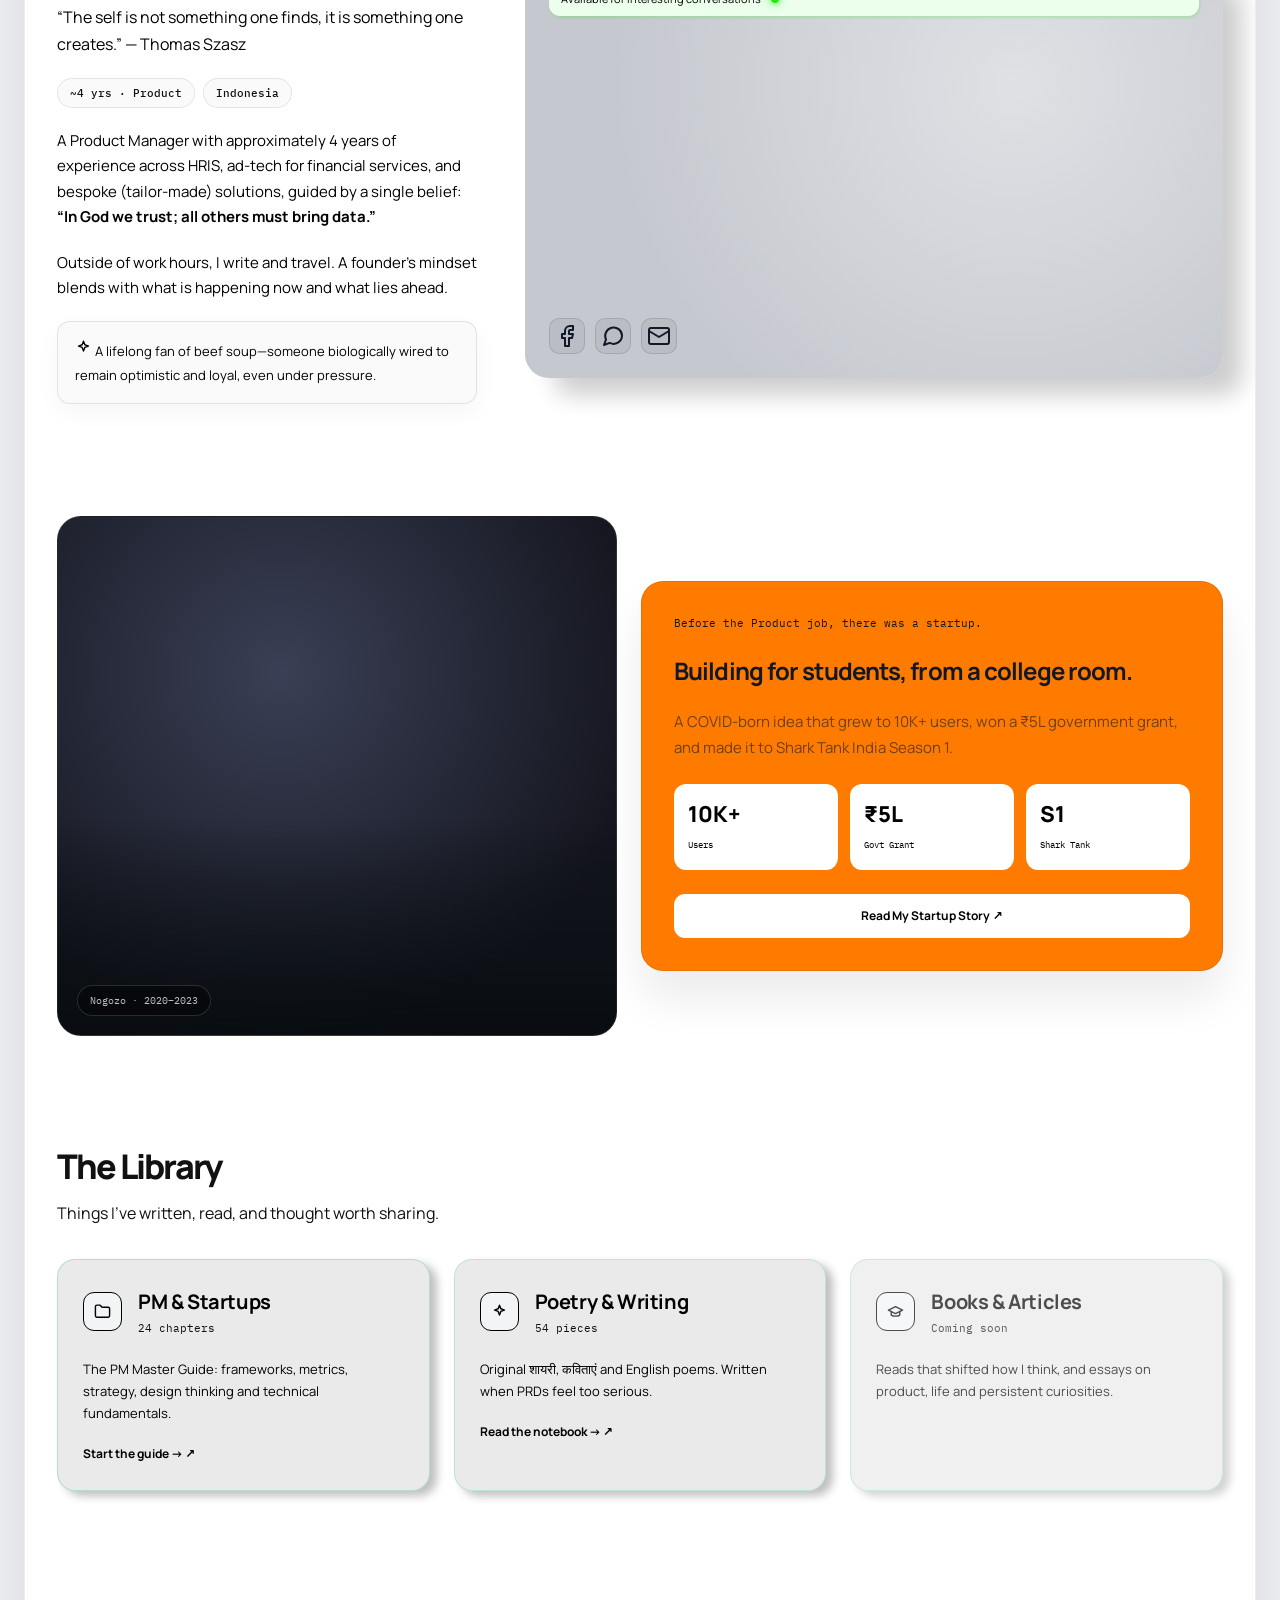
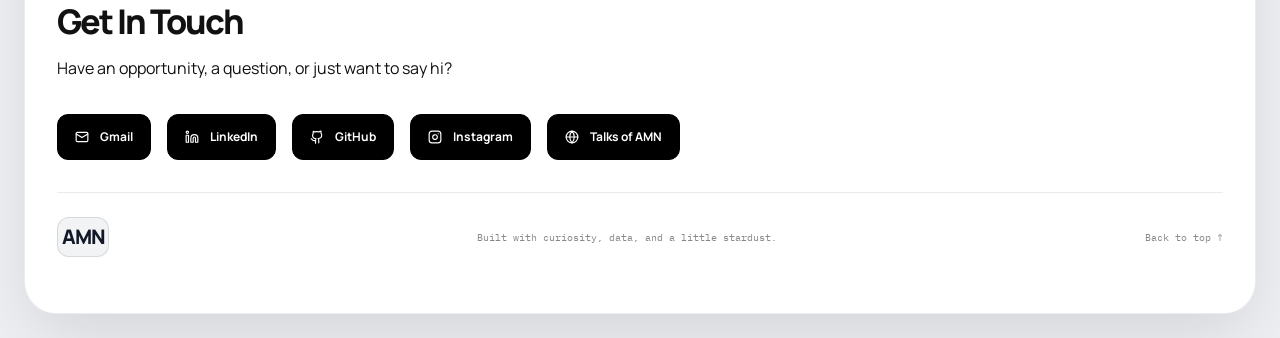
==== commit 598f5739: "Merge branch 'main' of https://github.com/aminudinnima/Aminudin-Nima-Portofolio" ====
--- a/index.html
+++ b/index.html
@@ -18,7 +18,13 @@
       <a href="#work">Work</a><a href="#builds">Builds</a><a href="#about">About</a>
       <a href="#startup">Startup</a><a href="#library">Library</a><a href="#contact">Contact</a>
     </nav>
-    <button class="menu-btn" id="menu" aria-label="Open menu"><img src="assets/icons/menu-actions.png" width="40" height="40" alt=""></button>
+    <div class="menu-wrap">
+      <button class="menu-btn" id="menu" aria-label="Open menu"><img src="assets/icons/menu-actions.png" width="40" height="40" alt=""></button>
+      <div class="menu-dropdown">
+        <a href="#work">Work</a><a href="#builds">Builds</a><a href="#about">About</a>
+        <a href="#startup">Startup</a><a href="#library">Library</a><a href="#contact">Contact</a>
+      </div>
+    </div>
   </header>
 
   <main id="top">
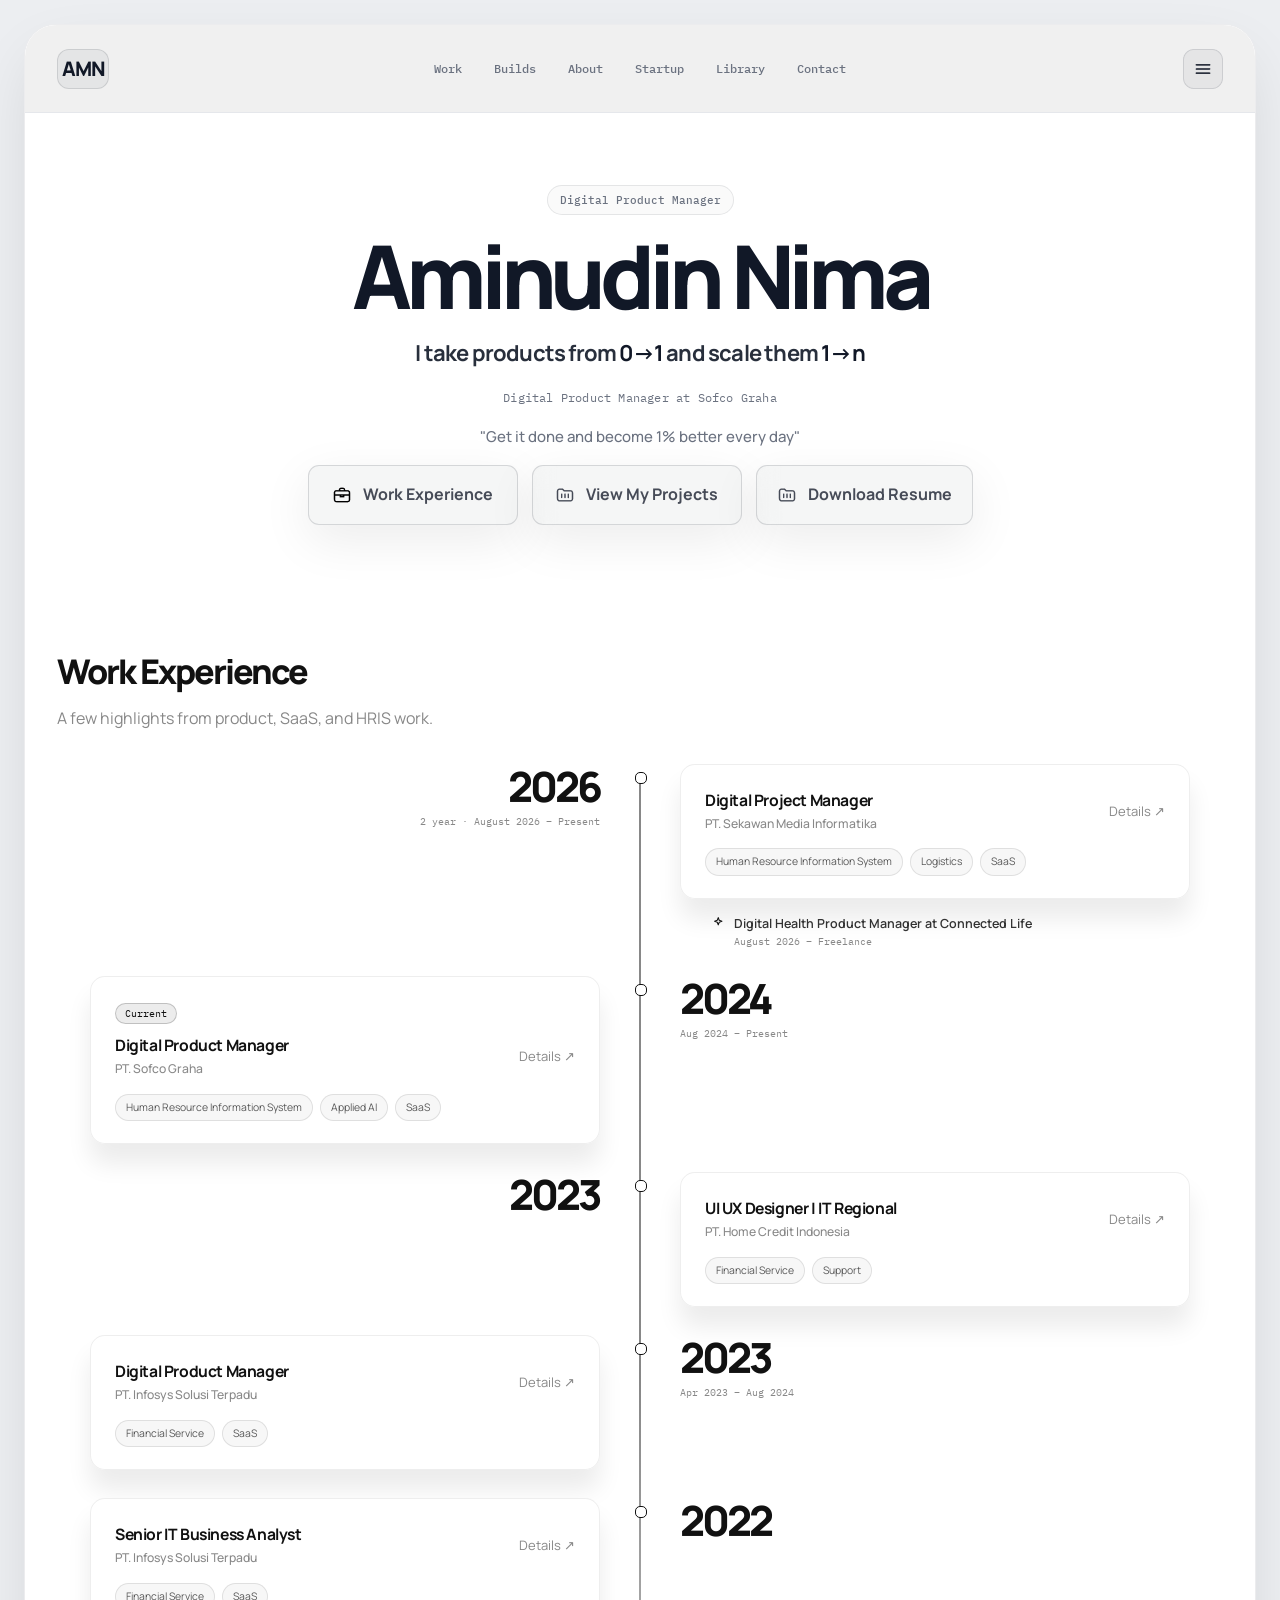
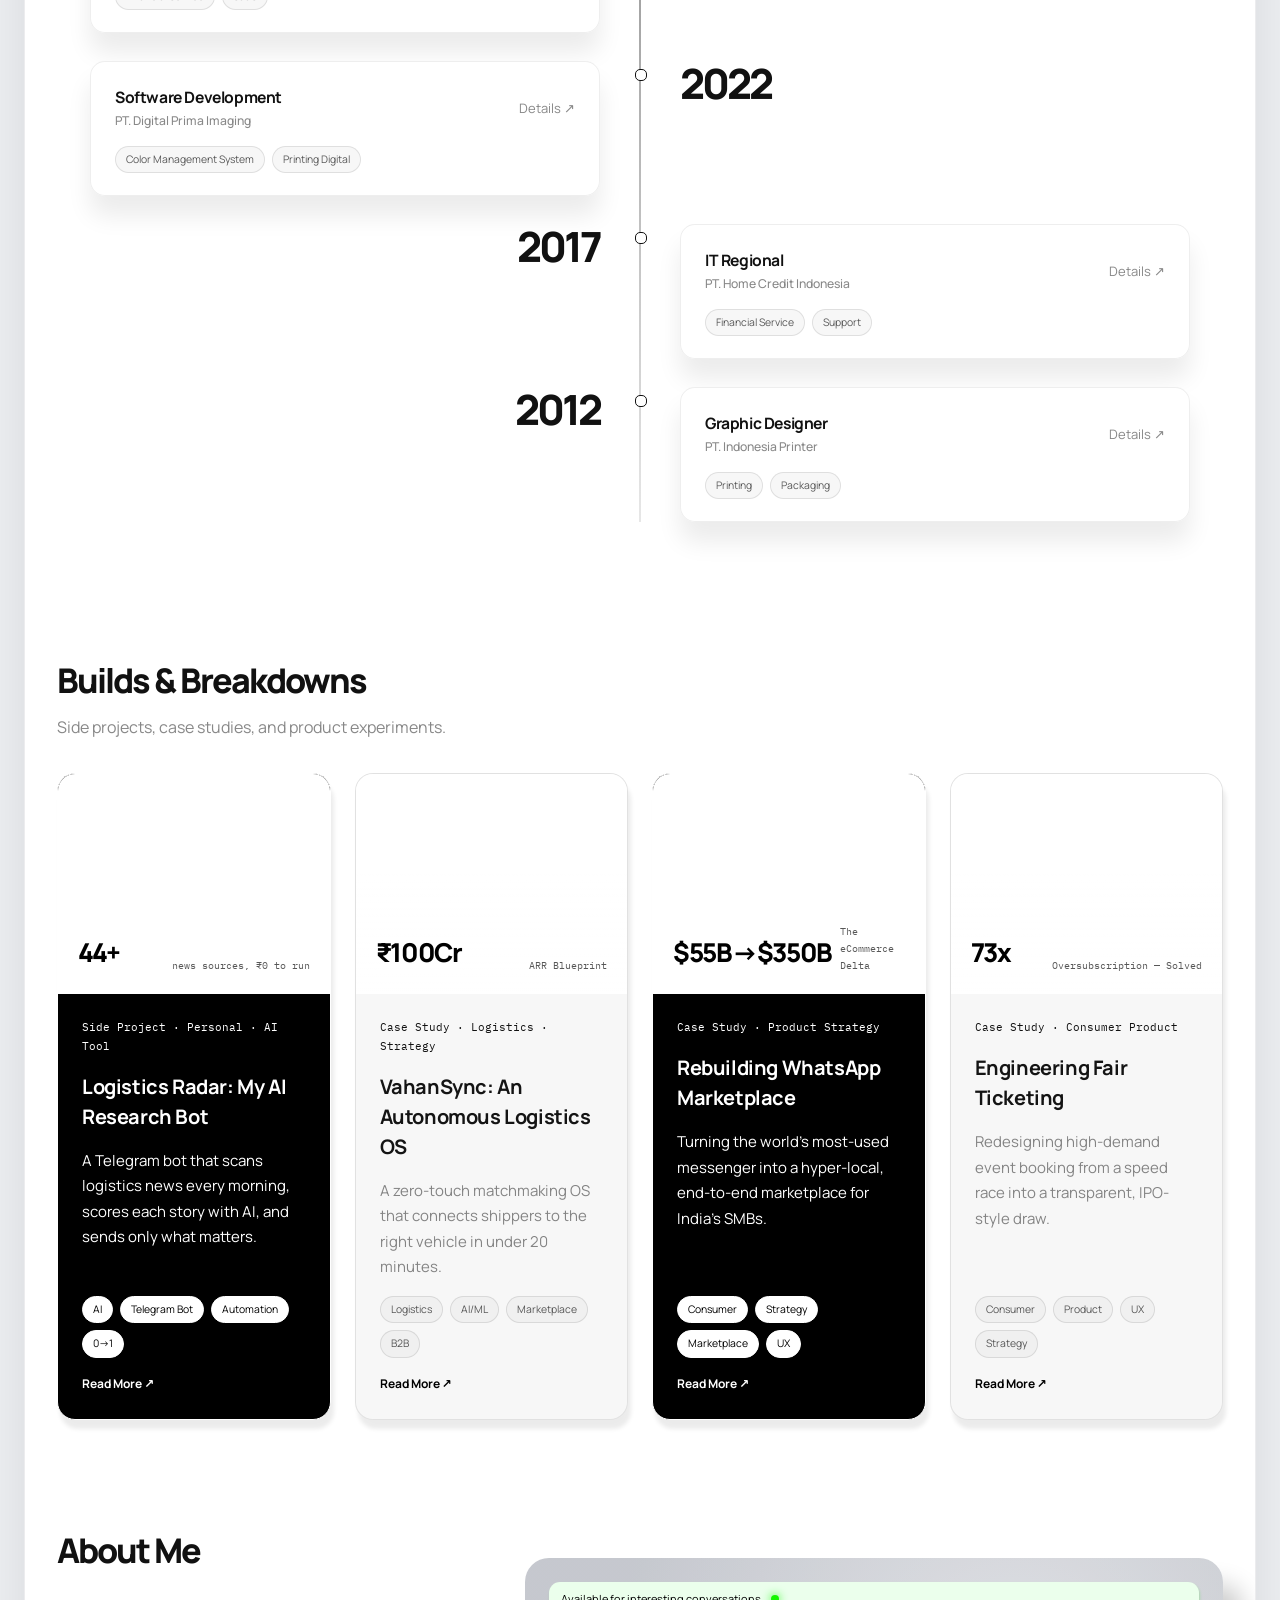
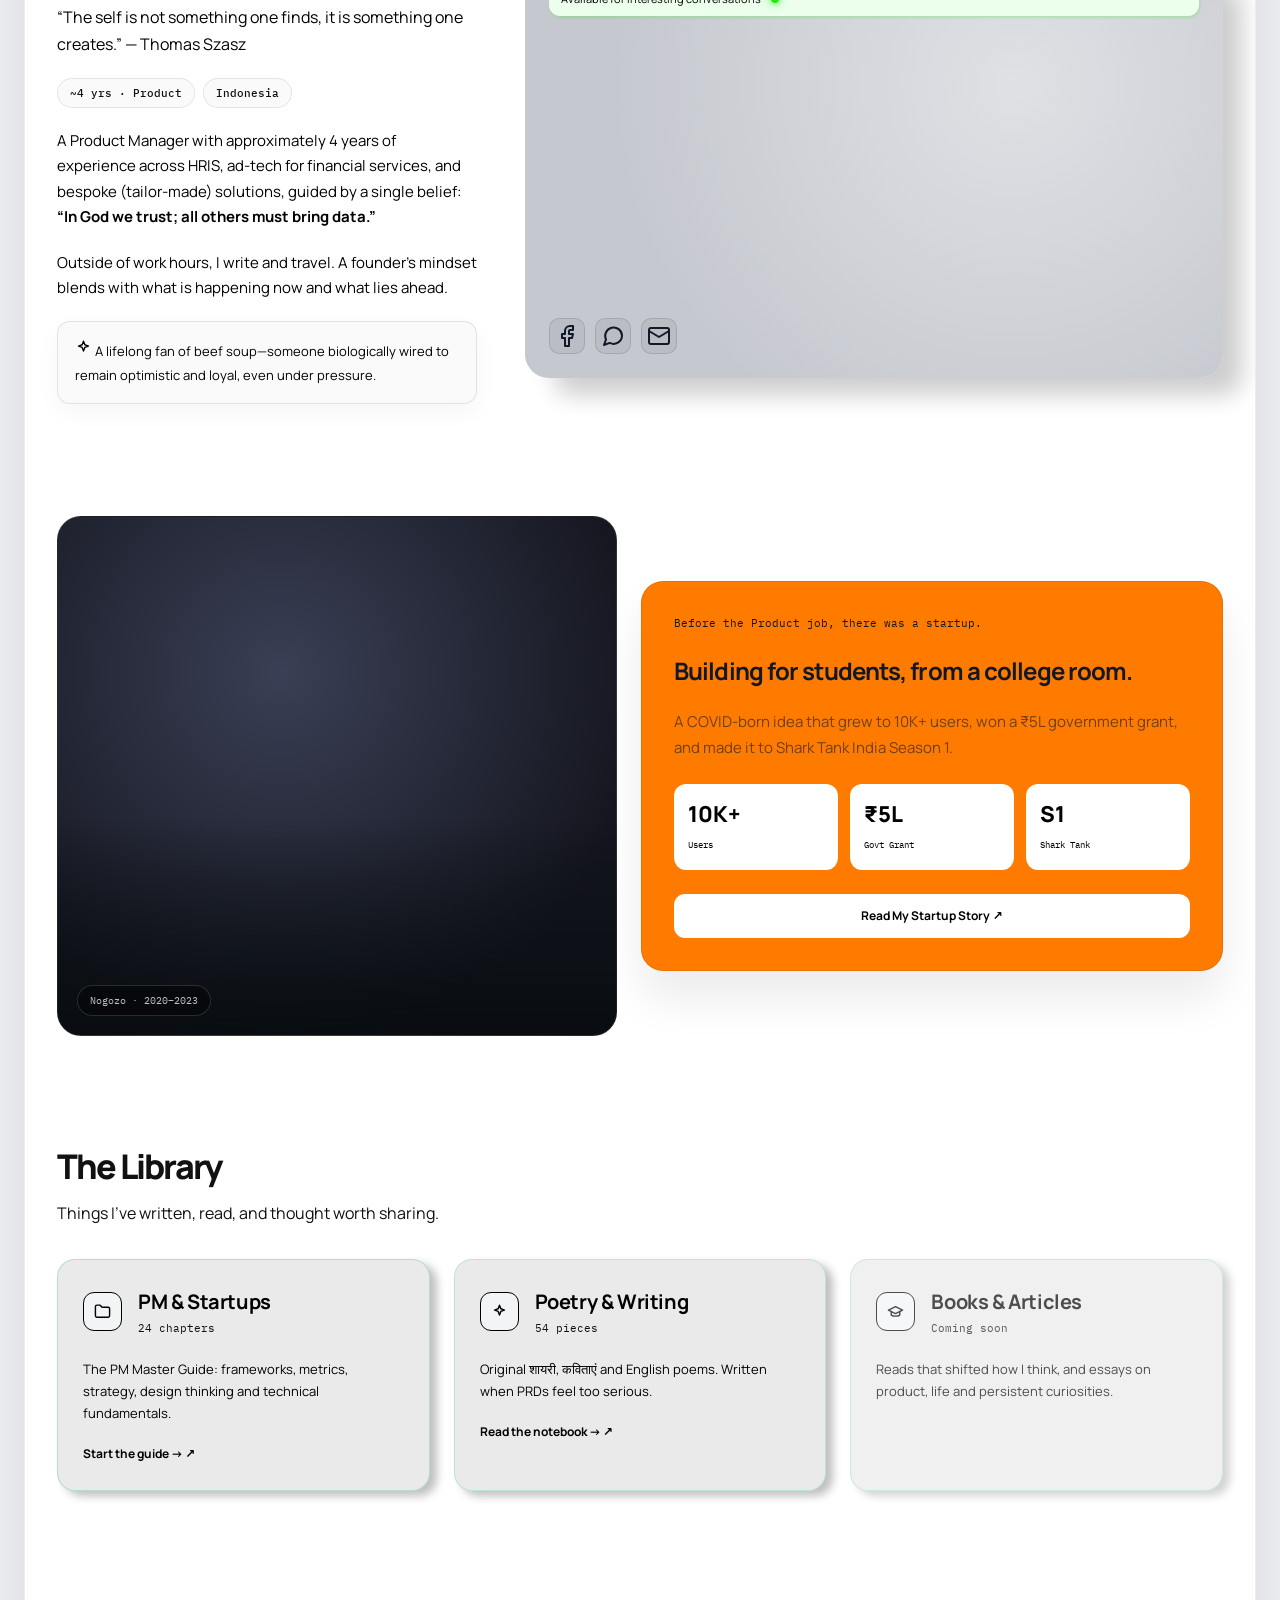
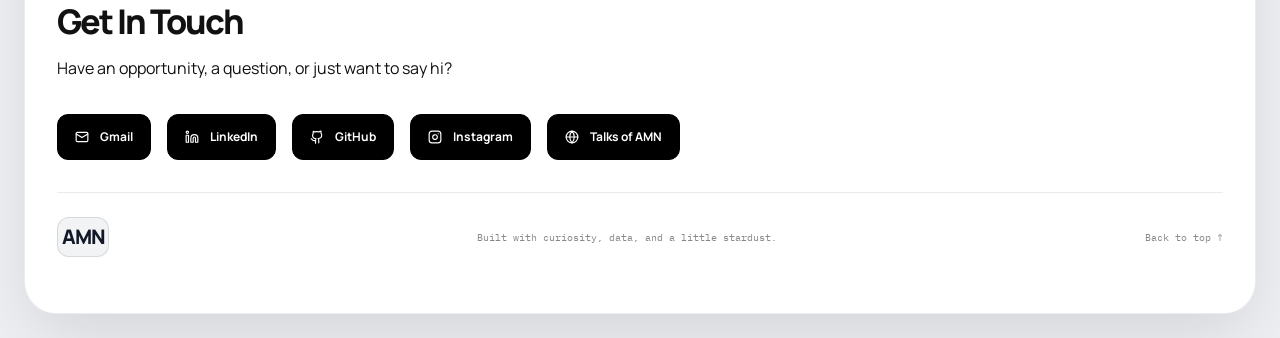
==== commit 39eaa4f5: "update url CV" ====
--- a/index.html
+++ b/index.html
@@ -37,7 +37,7 @@
       <div class="actions">
         <a class="btn primary" href="#work"><img class="btn-icon" src="assets/icons/briefcase.png" width="20" height="20" alt="">Work Experience</a>
         <a class="btn" href="#builds"><img class="btn-icon" src="assets/icons/folder.png" width="20" height="20" alt="">View My Projects</a>
-        <a class="btn" href="https://drive.google.com/file/d/1NIqWyNdmHGpjn7OdsYcTh0k5cvRehnOm/view?usp=sharing" download><img class="btn-icon" src="assets/icons/folder.png" width="20" height="20" alt="">Download Resume</a>
+        <a class="btn" href="https://drive.google.com/file/d/15lmhMvKiNaDQvXZMP2o8kY3l6Ggnox2d/view?usp=sharing" download><img class="btn-icon" src="assets/icons/folder.png" width="20" height="20" alt="">Download Resume</a>
       </div>
     </section>
 
--- a/styles.css
+++ b/styles.css
@@ -36,7 +36,7 @@
 .links{justify-content:flex-start;gap:16px}
 .btn{display:inline-flex;align-items:center;justify-content:center;gap:11px;min-width:210px;height:60px;padding:0 20px;border:1px solid rgba(17,24,39,.14);border-radius:11px;background:rgba(17,24,39,.04);backdrop-filter:blur(10px);font-weight:700;font-size:16px;color:rgba(17,24,39,.77);transition:.2s;box-shadow:0 15px 50px rgba(0,0,0,.08)}
 .btn:hover{border-color:rgba(17,24,39,.3);transform:translateY(-2px)}
-.btn.primary{background:#fff;backdrop-filter:none;border-color:rgba(17,24,39,.12);color:#000;font-weight:700;box-shadow:0 15px 25px rgba(0,0,0,.08)}
+.btn.primary{background:rgba(17,24,39,.04);backdrop-filter:blur(10px);border-color:rgba(17,24,39,.14);color:rgba(17,24,39,.77);font-weight:700;box-shadow:0 15px 50px rgba(0,0,0,.08)}
 .links .btn{min-width:0;height:auto;padding:12px 17px;font-size:12px;background:#000;backdrop-filter:none;border:1px solid #000;color:#fff;box-shadow:none}
 .links .btn:hover{border-color:#fff}
 .card{position:relative;border:0.667px solid rgba(17,17,17,.07);border-radius:15px;background:rgba(255,255,255,.9);backdrop-filter:blur(12px);padding:22px 24px;box-shadow:0 20px 25px rgba(0,0,0,.08)}
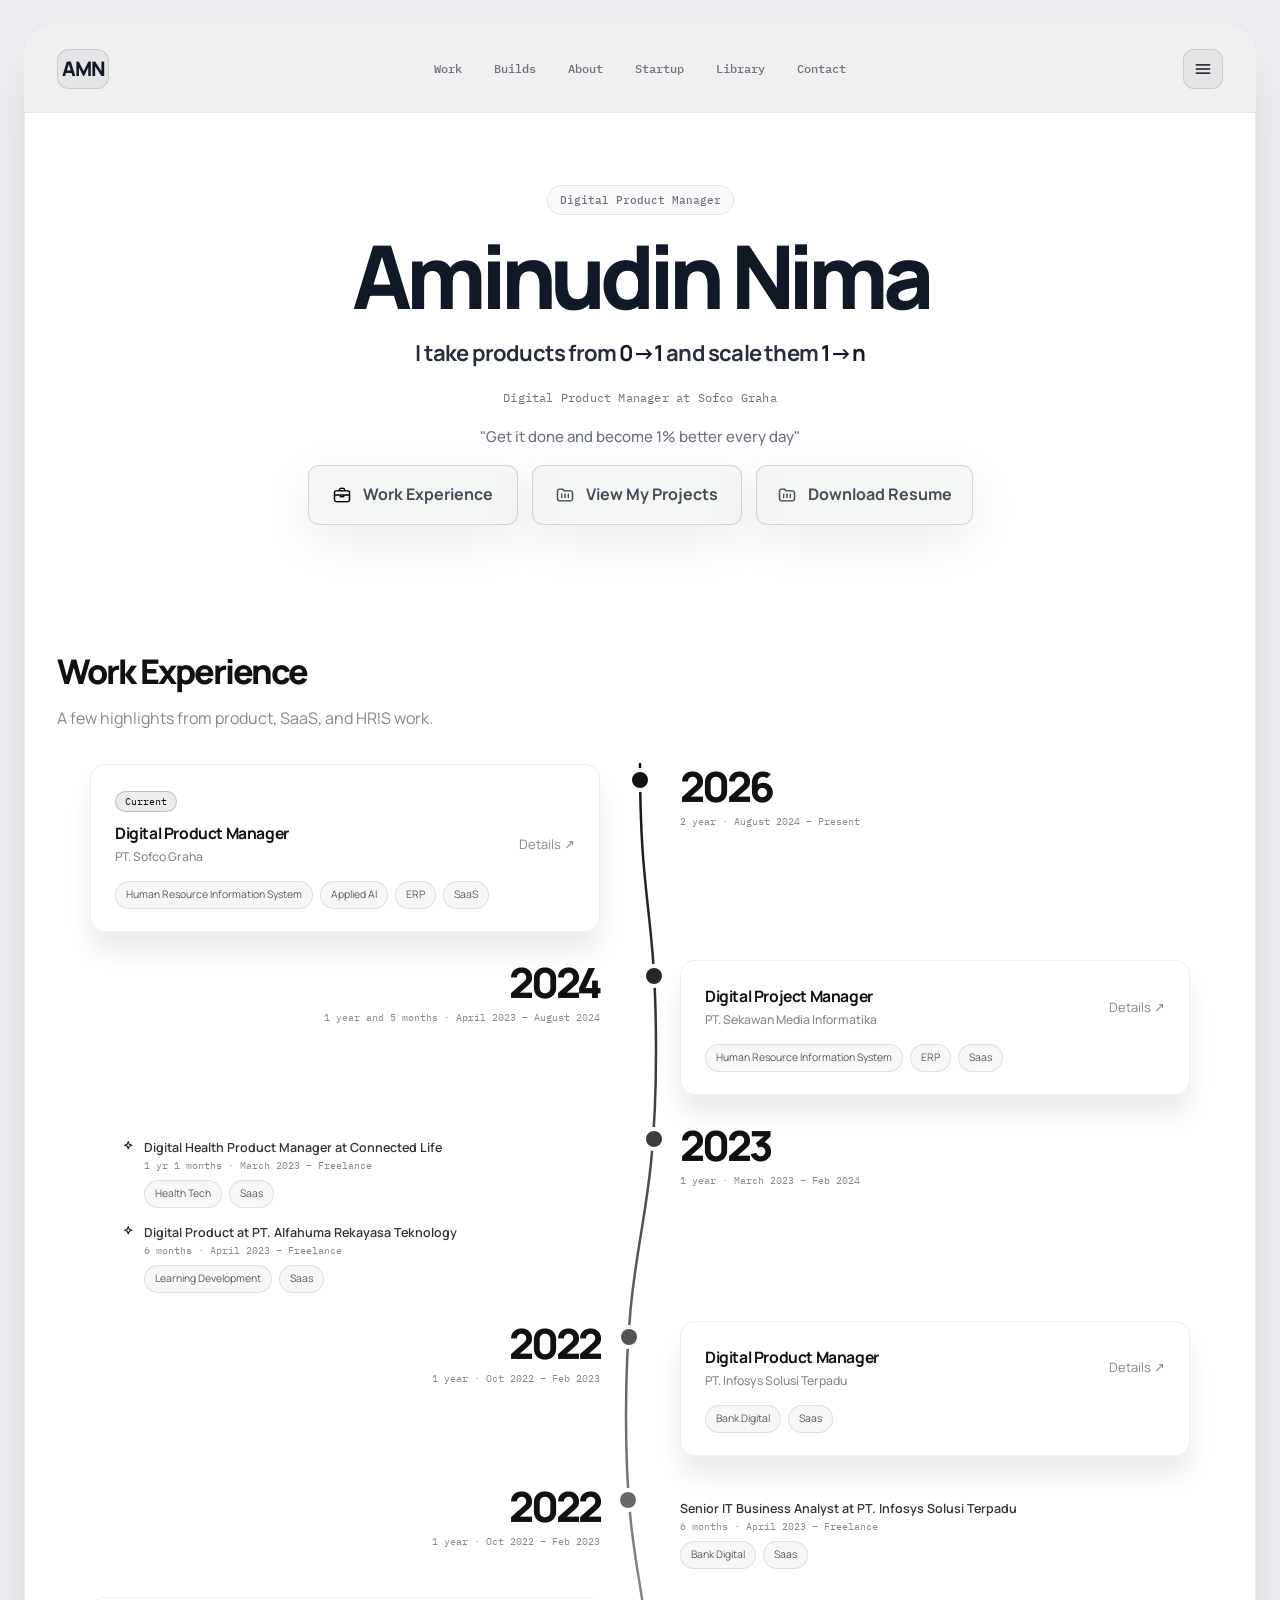
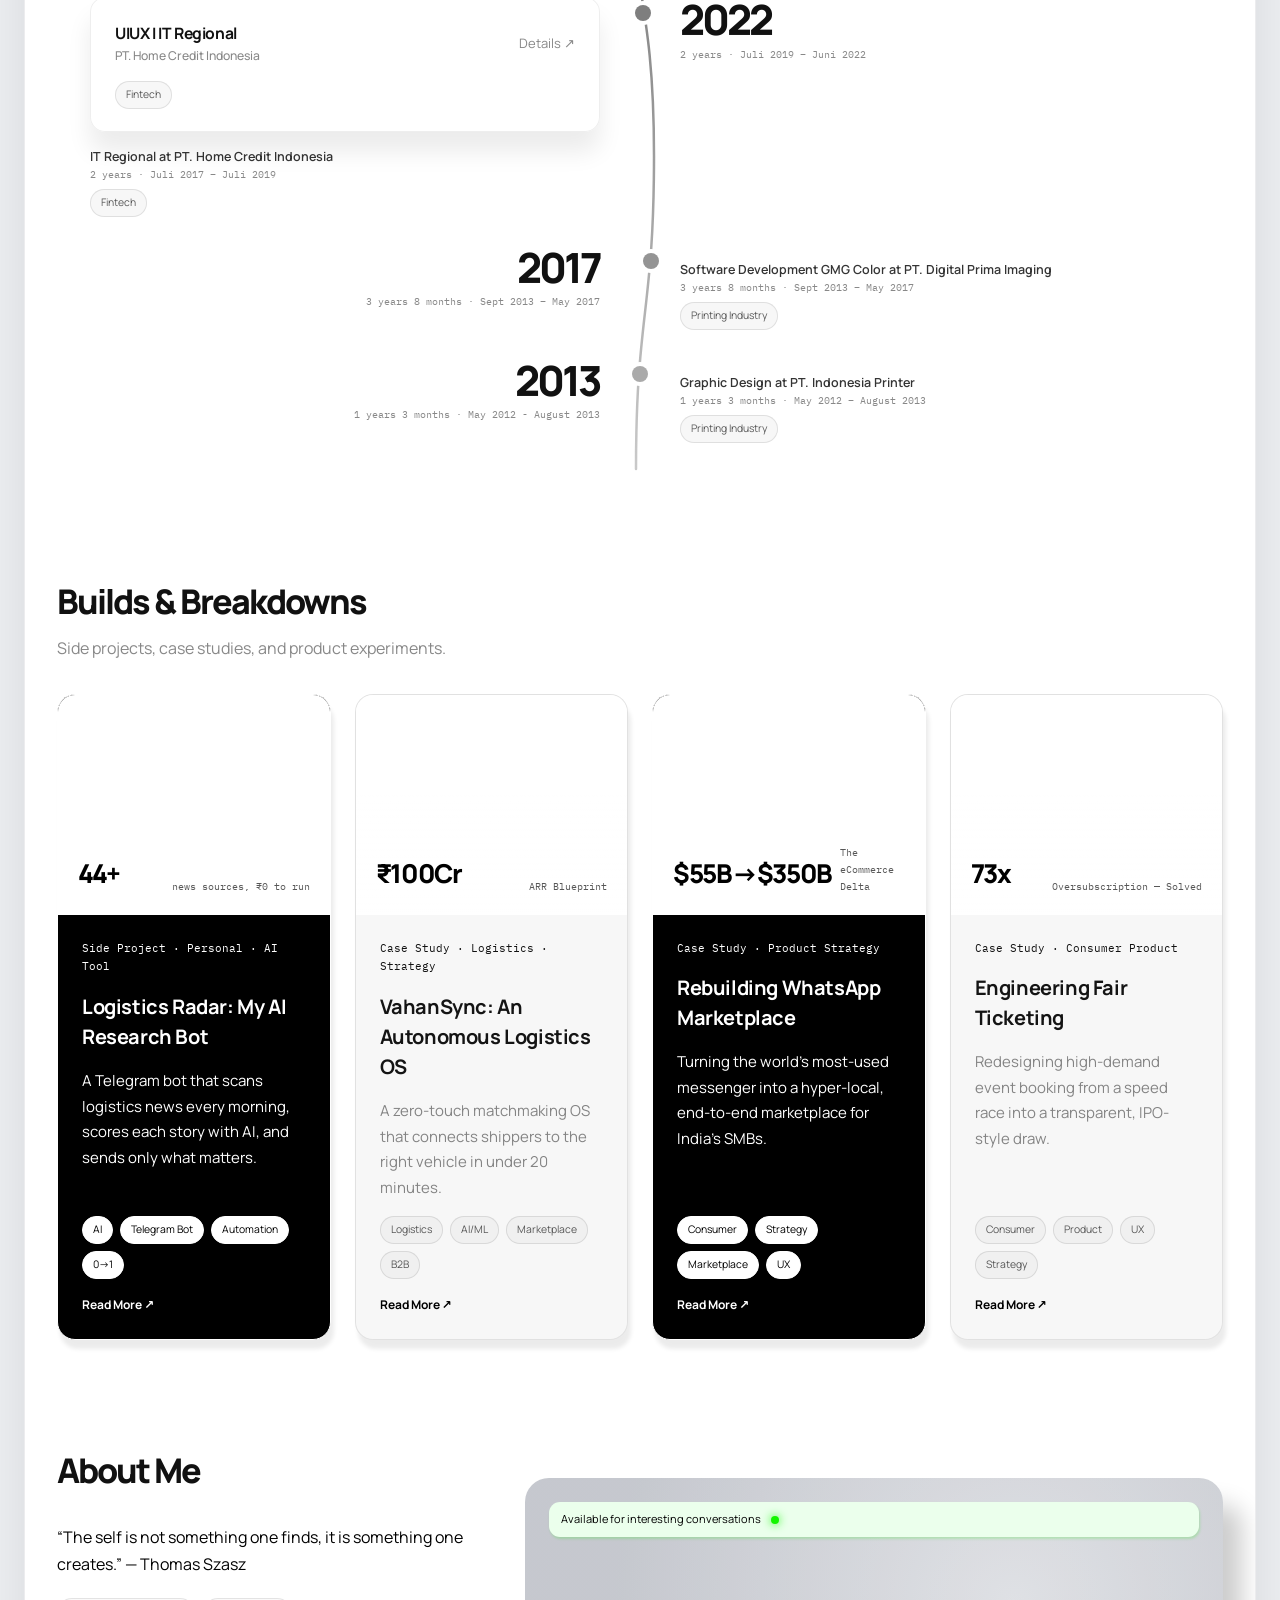
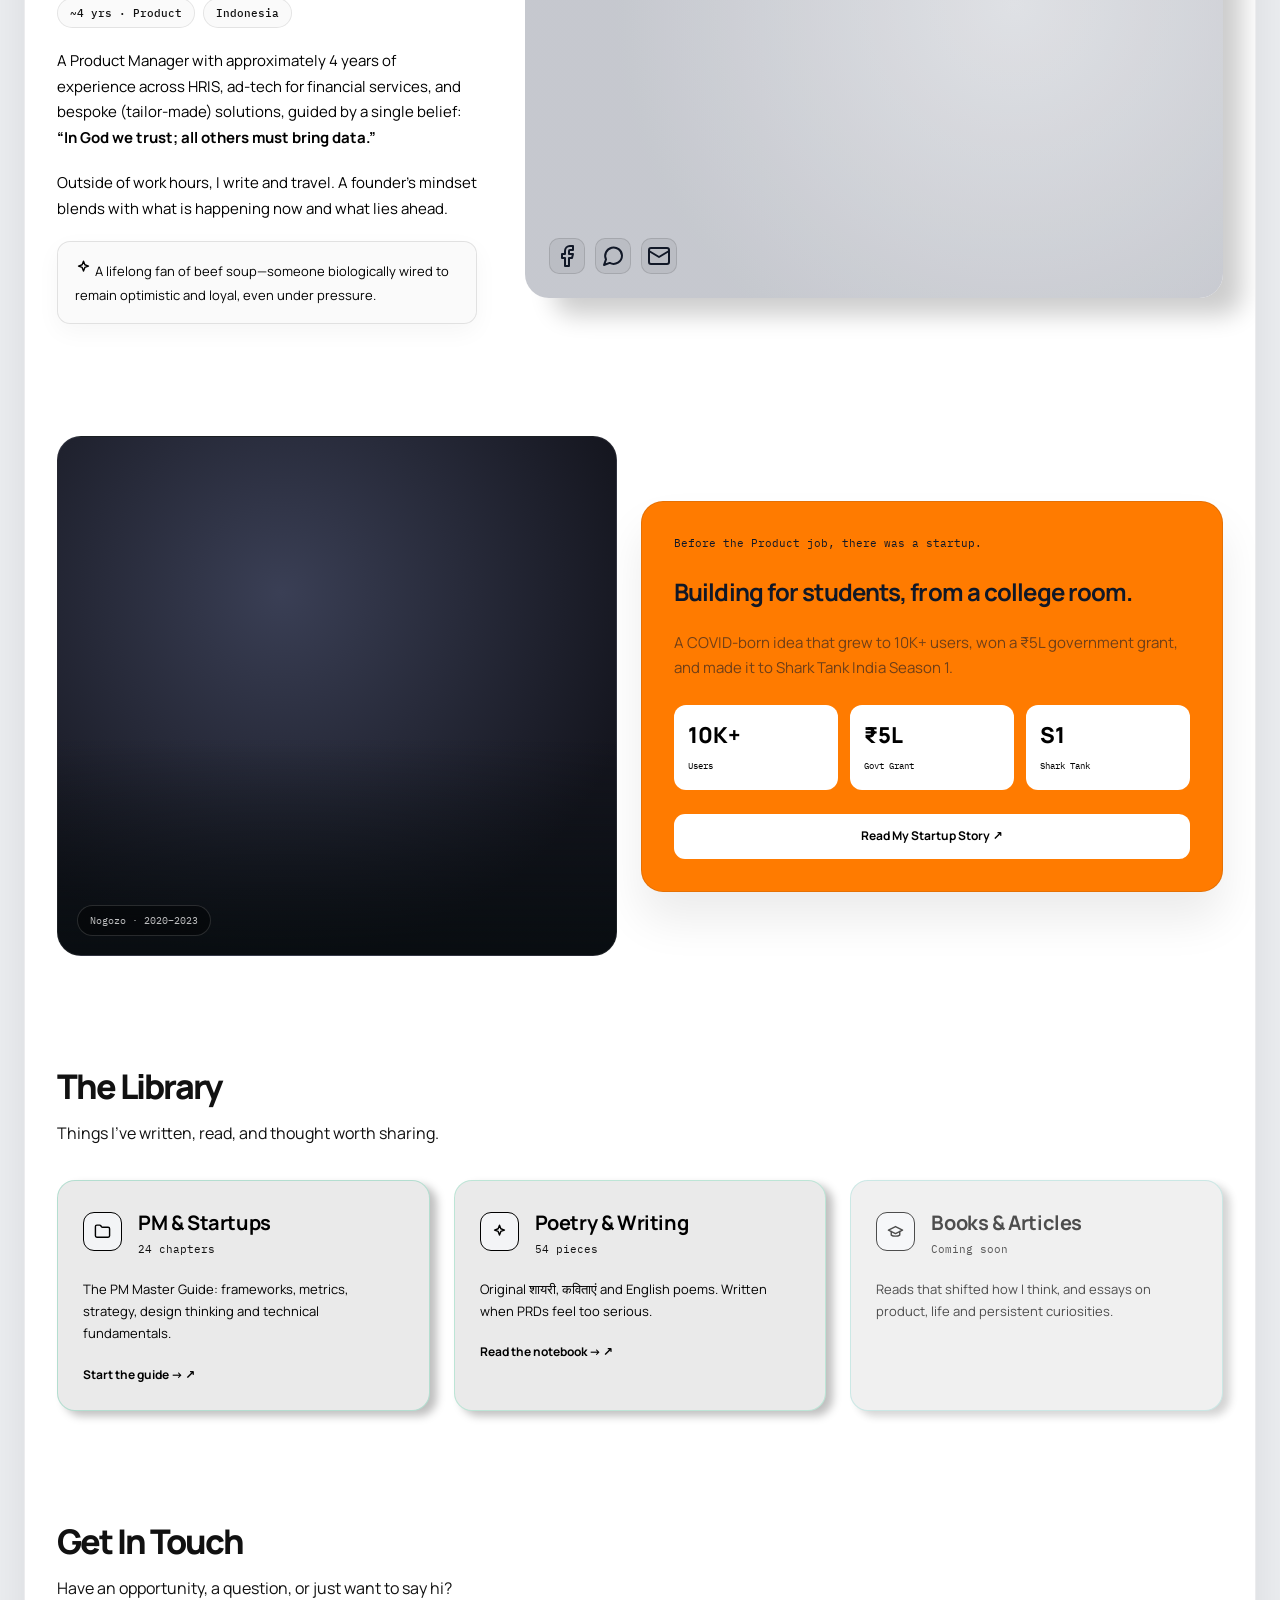
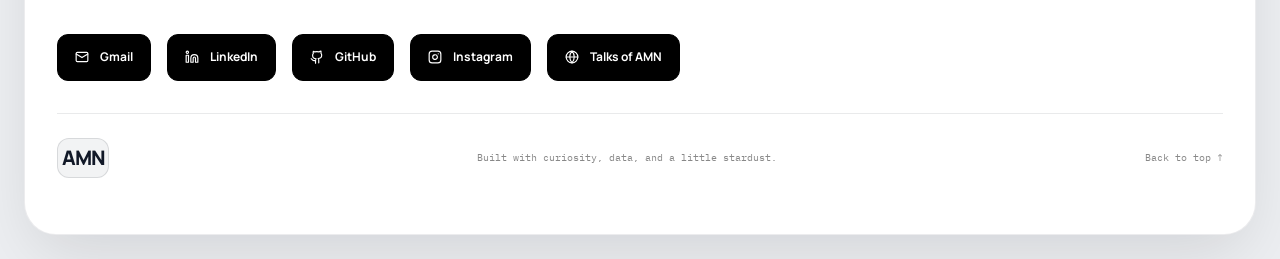
==== commit 60bd8bc1: "Fix timeline dot alignment to follow curved line exactly; self-host resume PDF for reliable download" ====
--- a/index.html
+++ b/index.html
@@ -37,7 +37,7 @@
       <div class="actions">
         <a class="btn primary" href="#work"><img class="btn-icon" src="assets/icons/briefcase.png" width="20" height="20" alt="">Work Experience</a>
         <a class="btn" href="#builds"><img class="btn-icon" src="assets/icons/folder.png" width="20" height="20" alt="">View My Projects</a>
-        <a class="btn" href="https://drive.google.com/file/d/15lmhMvKiNaDQvXZMP2o8kY3l6Ggnox2d/view?usp=sharing" download><img class="btn-icon" src="assets/icons/folder.png" width="20" height="20" alt="">Download Resume</a>
+        <a class="btn" href="assets/docs/Aminudin-Nima-CV.pdf" download="Aminudin-Nima_Digital-Product-Manager-CV.pdf"><img class="btn-icon" src="assets/icons/folder.png" width="20" height="20" alt="">Download Resume</a>
       </div>
     </section>
 
--- a/styles.css
+++ b/styles.css
@@ -48,9 +48,12 @@
 .tag{padding:4px 10px;border:0.667px solid rgba(17,17,17,.1);border-radius:999px;background:rgba(17,17,17,.03);font-size:10.4px;color:rgba(17,17,17,.69)}
 /* timeline */
 .timeline{position:relative;max-width:1100px;margin:0 auto}
-.timeline::before{content:"";position:absolute;left:50%;top:8px;bottom:0;width:2px;margin-left:-1px;background:linear-gradient(rgba(17,17,17,.5) 45%,rgba(17,17,17,.1))}
-.tl-item{position:relative;display:grid;grid-template-columns:1fr 1fr;align-items:start;margin-bottom:28px}
-.tl-item::after{content:"";position:absolute;top:8px;left:50%;margin-left:-5px;width:10px;height:10px;border:0.667px solid #111;border-radius:5px;background:#fff}
+.timeline-line{position:absolute;top:0;left:50%;transform:translateX(-50%);width:48px;pointer-events:none;overflow:visible;z-index:0}
+.timeline-line path{fill:none;stroke:url(#tlGradient);stroke-width:2.5;stroke-linecap:round;transition:stroke-dashoffset 1.6s cubic-bezier(.4,0,.2,1)}
+.tl-item{position:relative;z-index:1;display:grid;grid-template-columns:1fr 1fr;align-items:start;margin-bottom:28px;opacity:0;transform:translateY(26px);transition:opacity .6s ease,transform .6s ease}
+.tl-item.visible{opacity:1;transform:translateY(0)}
+.tl-item::after{content:"";position:absolute;top:8px;left:var(--dotx,50%);margin-left:-8px;width:16px;height:16px;border-radius:50%;background:var(--dot,#111);box-shadow:0 0 0 4px #fff;transform:scale(0);opacity:0;transition:transform .4s ease .25s,opacity .4s ease .25s}
+.tl-item.visible::after{transform:scale(1);opacity:1}
 .tl-item.left .tl-body{grid-column:1;grid-row:1;margin-right:40px}
 .tl-item.left .tl-year{grid-column:2;grid-row:1;padding-left:40px}
 .tl-item.right .tl-body{grid-column:2;grid-row:1;margin-left:40px}
@@ -58,8 +61,10 @@
 .tl-year{font-size:41.6px;line-height:1.1;font-weight:800;letter-spacing:-2.9px;color:#111}
 .tl-year small{display:block;margin-top:4px;letter-spacing:0;font:400 10.4px var(--mono);color:rgba(17,17,17,.5)}
 .extra{display:flex;gap:9px;margin:14px 0 0 32px;font-size:12.5px;font-weight:600;color:rgba(17,17,17,.85)}
+.extra.plain{margin-left:0}
 .extra svg{width:14px;height:14px;margin-top:3px;color:#111;flex:none}
 .extra small{display:block;font:400 10.4px var(--mono);color:rgba(17,17,17,.5)}
+.extra .tags{margin-top:8px;font-weight:400}
 /* grids */
 .grid{display:grid;gap:24px}
 .builds{grid-template-columns:repeat(4,1fr)}
@@ -121,8 +126,8 @@
   .nav{display:none;position:absolute;top:88px;left:0;right:0;flex-direction:column;gap:16px;padding:20px 24px;background:var(--panel);border-bottom:1px solid var(--line)}
   .nav.open{display:flex}
   .builds,.library{grid-template-columns:1fr}
-  .timeline::before{left:7px;margin:0}
-  .tl-item{display:block;padding-left:32px}.tl-item::after{left:2px;margin:0}
+  .timeline-line{left:7px;transform:none;width:16px}
+  .tl-item{display:block;padding-left:32px}
   .tl-item .tl-body,.tl-item.left .tl-body,.tl-item.right .tl-body{margin:0}
   .tl-item .tl-year,.tl-item.right .tl-year,.tl-item.left .tl-year{padding:0;text-align:left;margin-bottom:8px}
   .btn{min-width:100%}.footer{flex-direction:column;align-items:flex-start}
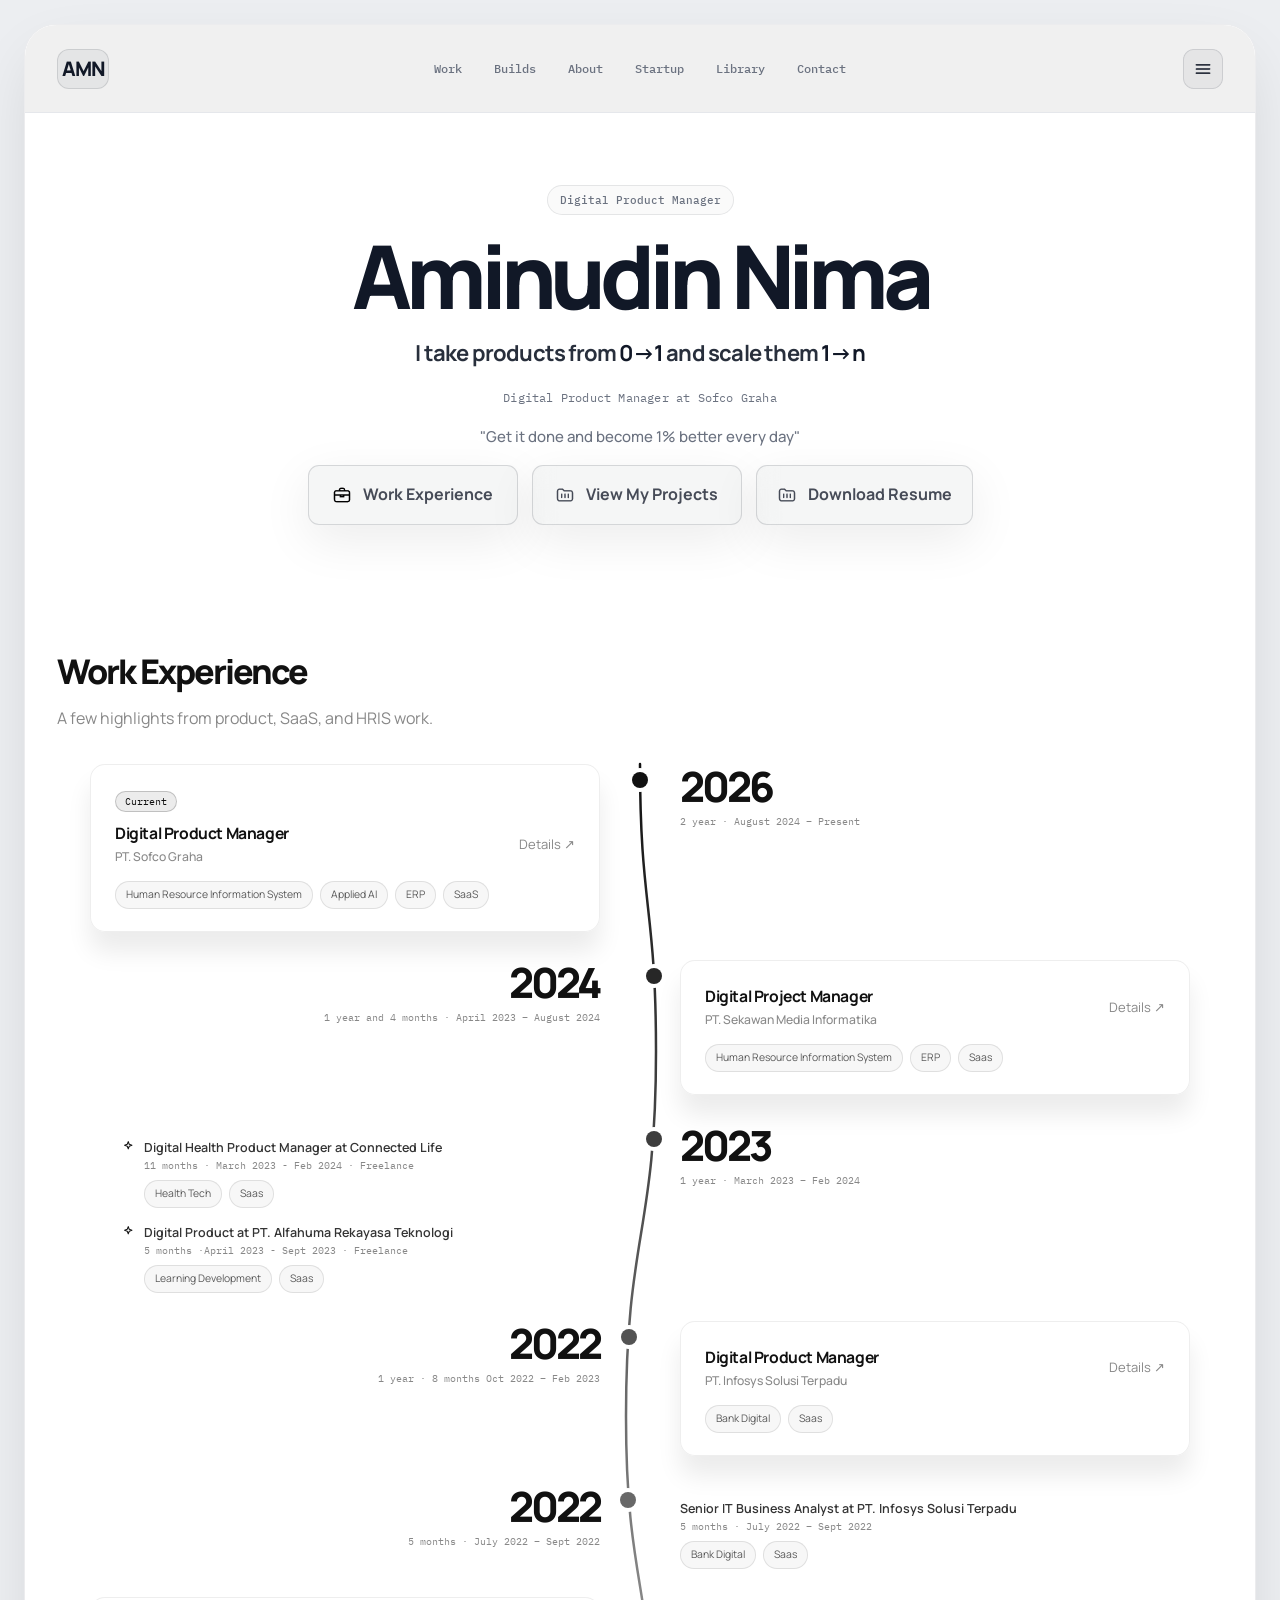
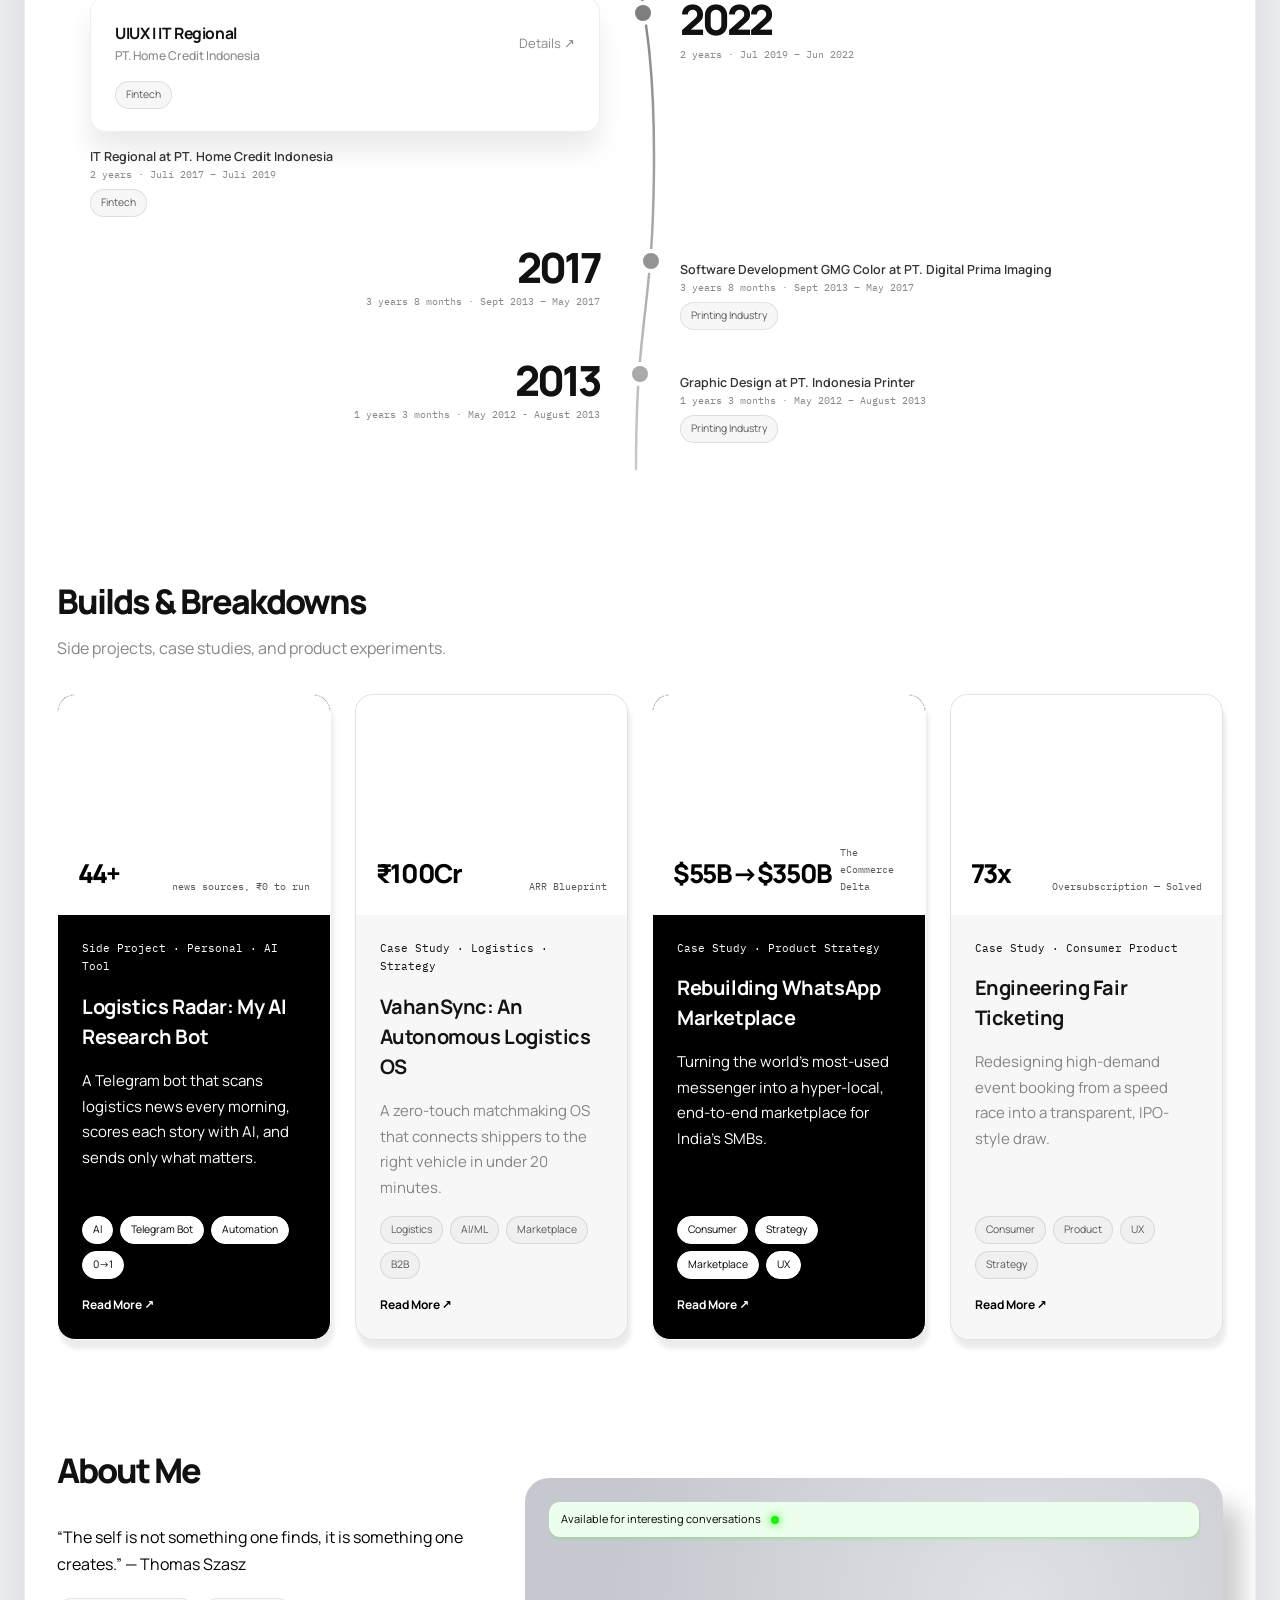
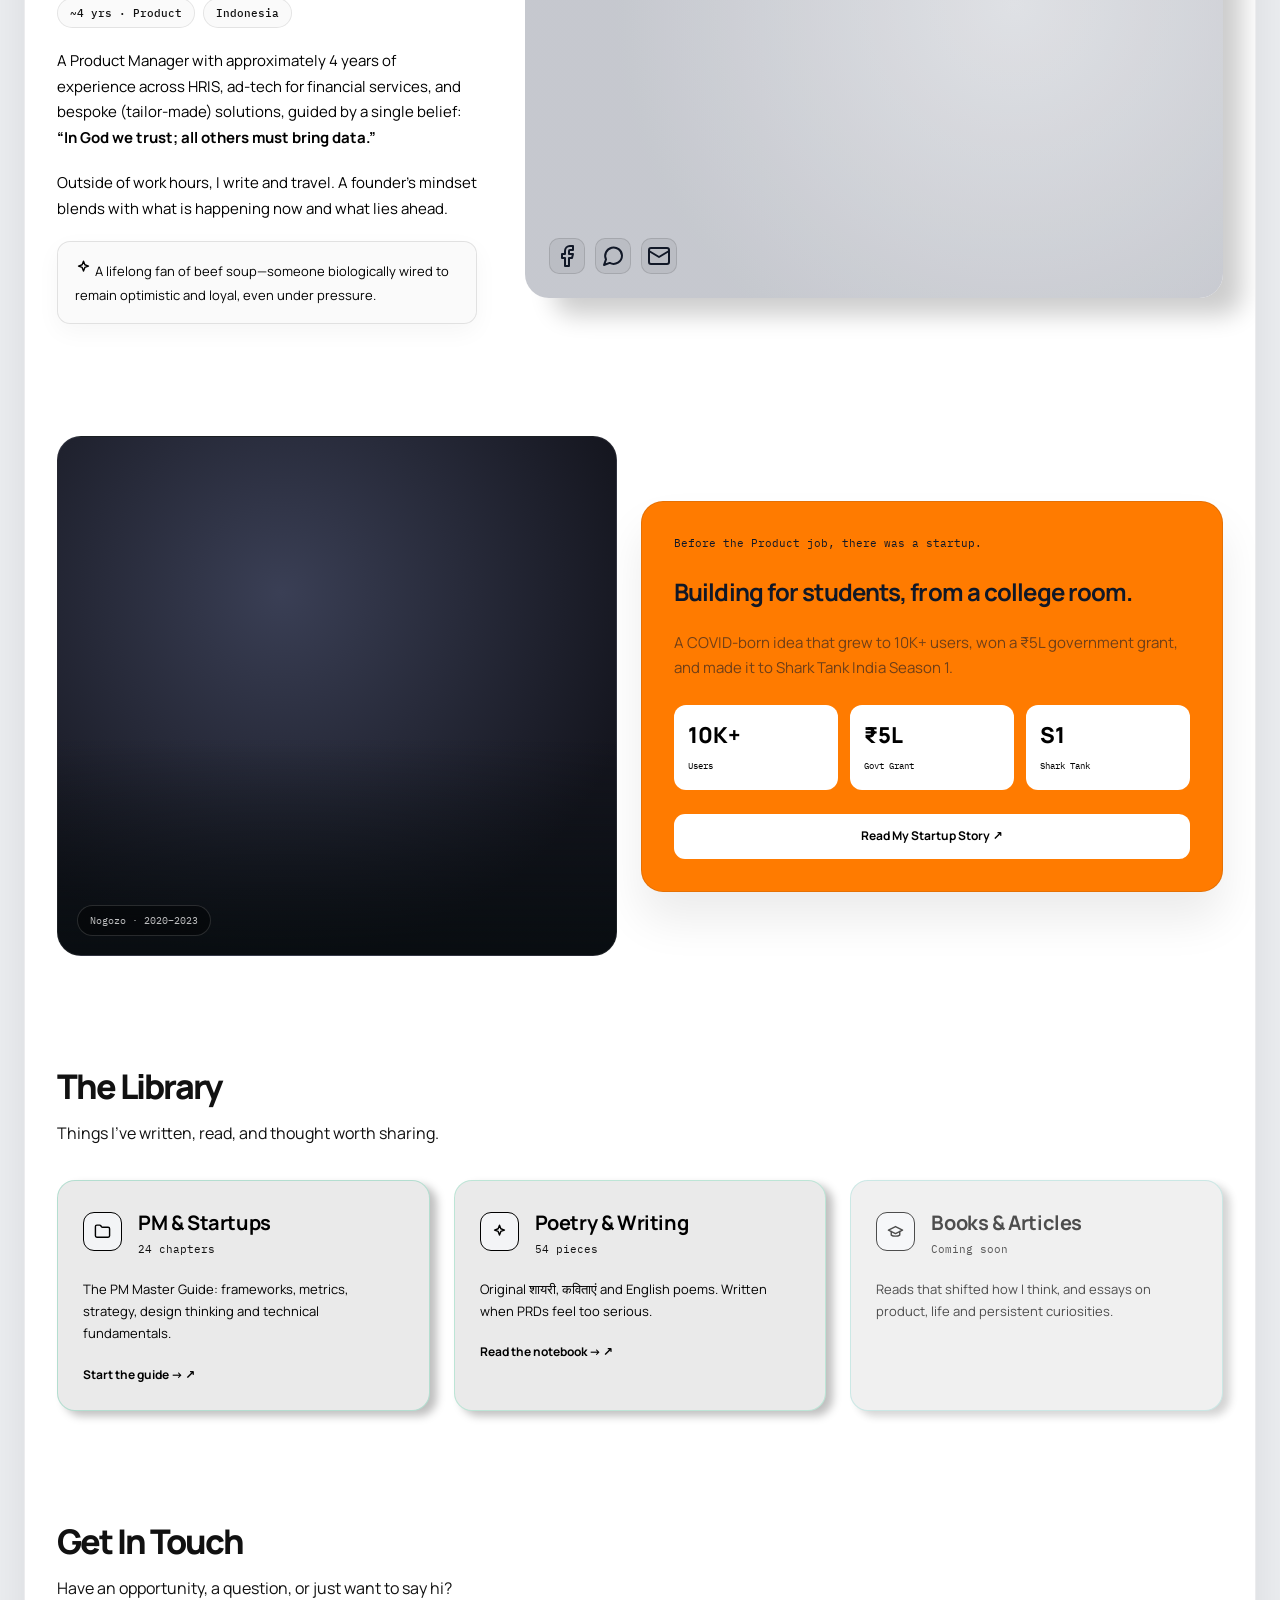
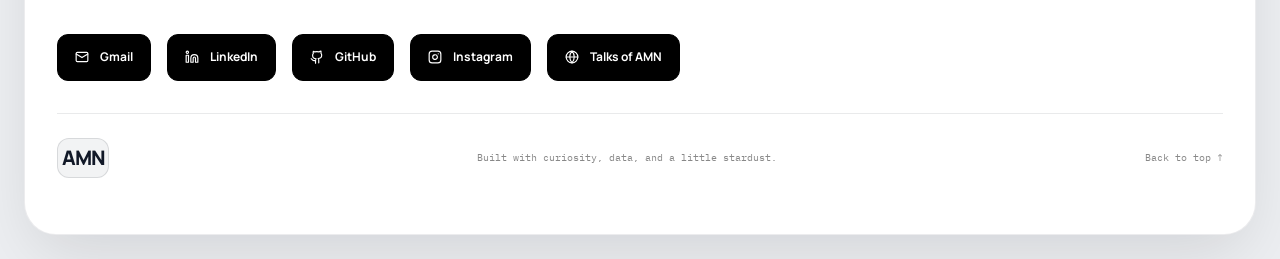
==== commit dd726fbe: "Fix stale-cache issue so timeline scroll animation loads for everyone (cache-busting + no-cache head" ====
--- a/index.html
+++ b/index.html
@@ -8,7 +8,7 @@
 <link rel="preconnect" href="https://fonts.googleapis.com">
 <link rel="preconnect" href="https://fonts.gstatic.com" crossorigin>
 <link href="https://fonts.googleapis.com/css2?family=IBM+Plex+Mono:wght@400;500&family=Manrope:wght@400;500;600;700;800&display=swap" rel="stylesheet">
-<link rel="stylesheet" href="styles.css">
+<link rel="stylesheet" href="styles.css?v=3">
 </head>
 <body>
 <div class="shell">
@@ -93,7 +93,7 @@
     </section>
   </main>
 </div>
-<script src="data.js"></script>
-<script src="main.js"></script>
+<script src="data.js?v=3"></script>
+<script src="main.js?v=3"></script>
 </body>
 </html>
